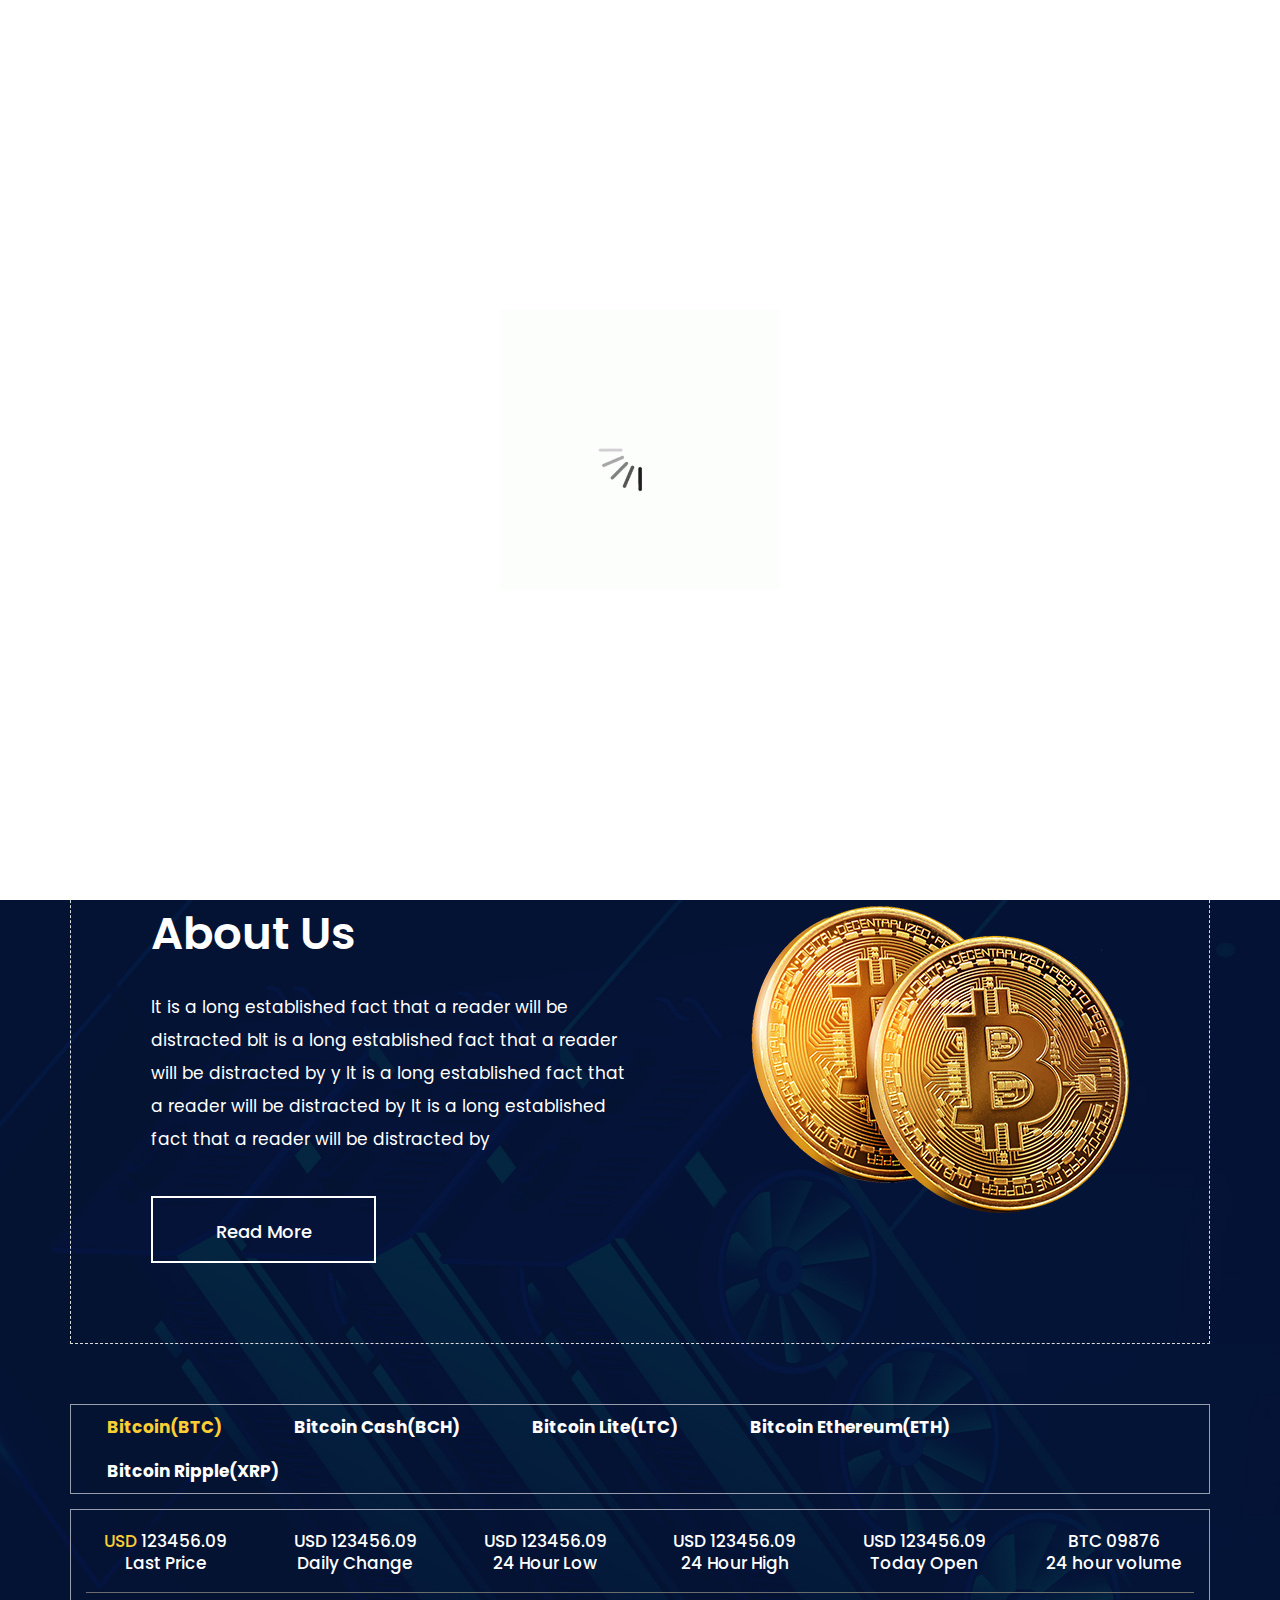
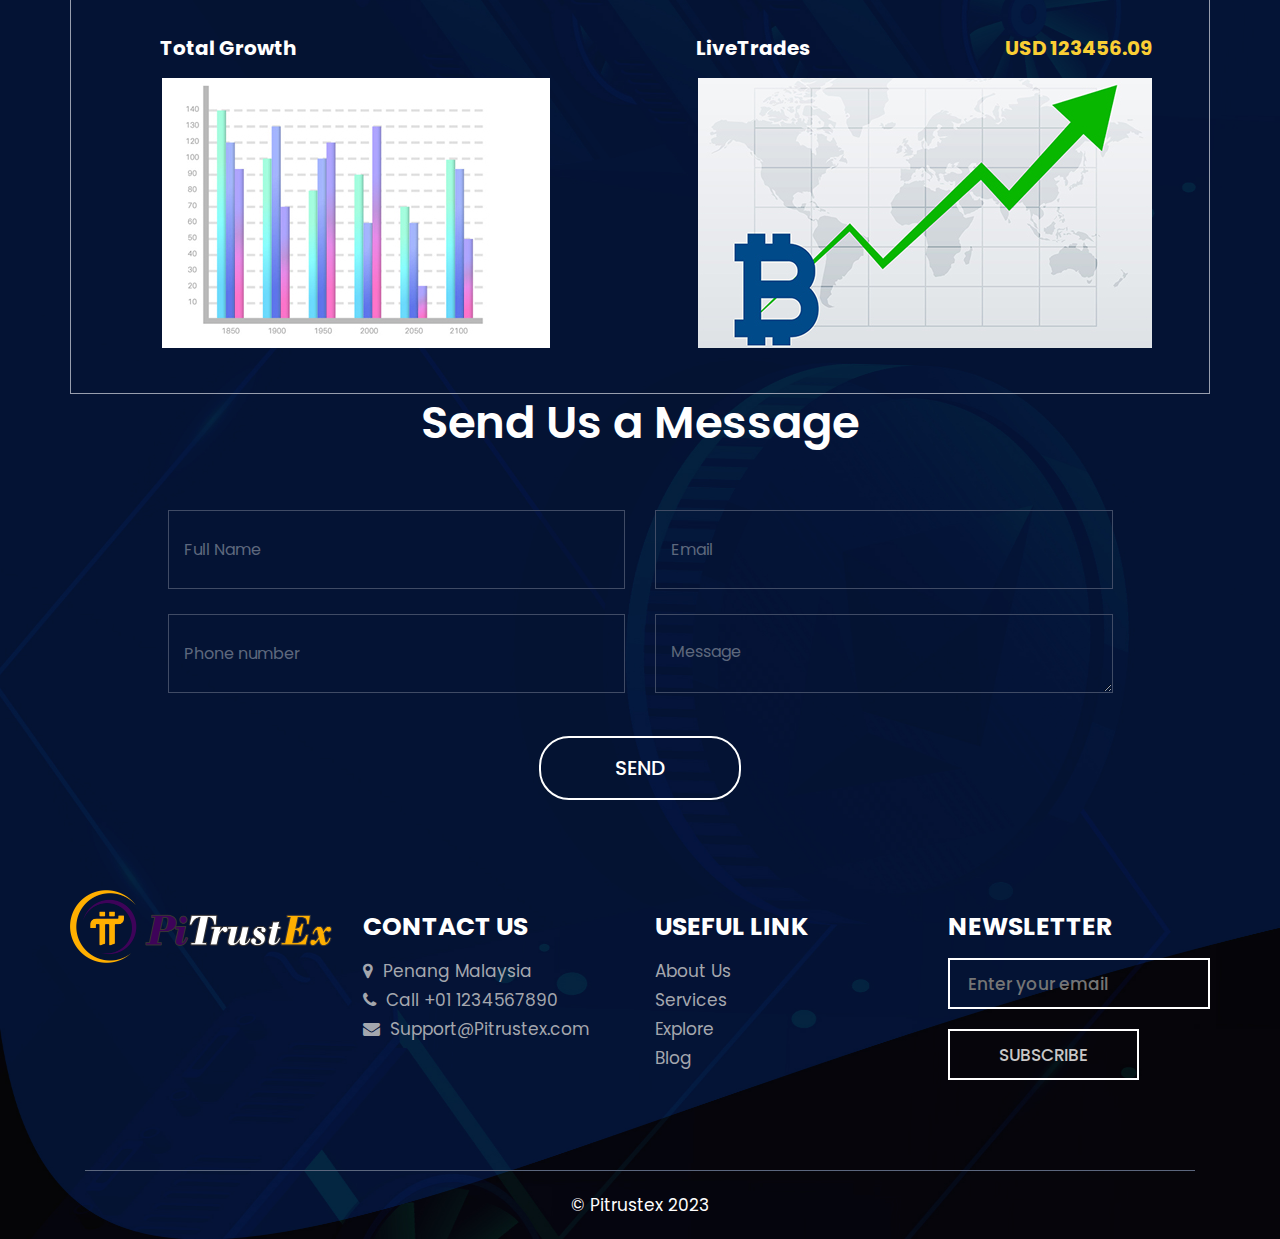
==== index.html @ e8eca3ca "Initial commit" ====
<!DOCTYPE html>
<html lang="en">
<head>
    <!-- basic -->
    <meta charset="utf-8">
    <meta http-equiv="X-UA-Compatible" content="IE=edge">
    <!-- mobile metas -->
    <meta name="viewport" content="width=device-width, initial-scale=1">
    <meta name="viewport" content="initial-scale=1, maximum-scale=1">
    <!-- site metas -->
    <title>Pitrustex</title>
    <meta name="keywords" content="Pi Network, Pitrustex, Pi token, Leen-Co Tech, Leenco, Emlyn, Pi, Pi Exchanger, Pi Exchange,">
    <meta name="description" content="Buy and Sell Pi Token, Buy and Sell your Pi,">
    <meta name="author" content="Umar Abdulmalik, Umar Emlyn, Leen-Co Tech Ltd">
    <!-- bootstrap css -->
    <link rel="stylesheet" href="css/bootstrap.min.css">
    <!-- style css -->
    <link rel="stylesheet" href="css/style.css">
    <!-- responsive-->
    <link rel="stylesheet" href="css/responsive.css">
    <!-- awesome fontfamily -->
    <link rel="stylesheet" href="https://cdnjs.cloudflare.com/ajax/libs/font-awesome/4.7.0/css/font-awesome.min.css">
    <!--[if lt IE 9]>
      <script src="https://oss.maxcdn.com/html5shiv/3.7.3/html5shiv.min.js"></script>
      <script src="https://oss.maxcdn.com/respond/1.4.2/respond.min.js"></script><![endif]-->
</head>
<!-- body -->

<body class="main-layout">
    <!-- loader  -->
    <div class="loader_bg">
        <div class="loader"><img src="images/loading.gif" alt="" /></div>
    </div>
    <!-- end loader -->
    <div id="mySidepanel" class="sidepanel">
        <a href="javascript:void(0)" class="closebtn" onclick="closeNav()">×</a>
        <a class="active" href="index.html">Home</a>
        <a href="about.html">About</a>
        <a href="#">Blog</a>
    <!--<a href="testimonial.html">Testimonial</a>-->
        <a href="#">Explore</a>
        <a href="contact.html">Contact</a>
    </div>
    <!-- header -->
    <header>
        <!-- header inner -->
        <div class="head-top">
            <div class="container-fluid">
                <div class="row d_flex">
                    <div class="col-sm-3">
                        <div class="logo">
                            <a href="index.html"><img src="images/logo.png" alt="" /></a>
                        </div>
                    </div>
                    <div class="col-sm-5">
                        <ul class="social_icon text_align_right d_none">
                            <li> <a href="Javascript:void(0)"><i class="fa fa-facebook-f"></i></a></li>
                            <li> <a href="Javascript:void(0)"><i class="fa fa-twitter"></i></a></li>
                            <li> <a href="Javascript:void(0)"><i class="fa fa-linkedin" aria-hidden="true"></i></a></li>
                            <li> <a href="Javascript:void(0)"><i class="fa fa-instagram" aria-hidden="true"></i></a></li>
                            <li> <a href="Javascript:void(0)"><i class="fa fa-youtube-play" aria-hidden="true"></i></a></li>
                        </ul>
                    </div>
                    <div class="col-sm-4">
                        <ul class="email text_align_right">
                            <li class="d_none"><a href="Javascript:void(0)"><i class="fa fa-user" aria-hidden="true"></i></a></li>
                            <li class="d_none"> <a href="Javascript:void(0)"><i class="fa fa-search" style="cursor: pointer;" aria-hidden="true"></i></a> </li>
                            <li>
                                <button class="openbtn" onclick="openNav()"><img src="images/menu_btn.png"></button>
                            </li>
                        </ul>
                    </div>
                </div>
            </div>
        </div>
    </header>
    <!-- end header -->
    <!-- start slider section -->
    <div id="top_section" class=" banner_main">
        <div class="container-fluid">
            <div class="row">
                <div class="col-md-12">
                    <div id="myCarousel" class="carousel slide" data-ride="carousel">
                        <ol class="carousel-indicators">
                            <li data-target="#myCarousel" data-slide-to="0" class="active"></li>
                            <li data-target="#myCarousel" data-slide-to="1"></li>
                            <li data-target="#myCarousel" data-slide-to="2"></li>
                        </ol>
                        <div class="carousel-inner">
                            <div class="carousel-item active">
                                <div class="container-fluid">
                                    <div class="carousel-caption relative">
                                        <div class="row d_flex">
                                            <div class="col-md-6">
                                                <div class="con_img">
                                                    <figure><img class="img_responsive" src="images/top_img.png" alt="#" /></figure>
                                                </div>
                                            </div>
                                            <div class="col-md-6">
                                                <div class="bluid">
                                                    <h1>BUY and SELL<br> Your Pi Network with ease</h1>
                                                    <p>We offer pioneers the ability to buy and sell their Pi tokens securely and quickly and with ease
													 don't fall prey to scammer's where the majority suffered and loss their Pi tokens.
                                                    </p>
                                                    <a class="read_more" href="Javascript:void(0)">Sign-Up Now! </a><a class="read_more" href="Javascript:void(0)">Contact Us </a>
                                                </div>
                                                
                                            </div>
                                        </div>
                                    </div>
                                </div>
                            </div>
                            <div class="carousel-item">
                                <div class="container-fluid">
                                    <div class="carousel-caption relative">
                                        <div class="row d_flex">
                                            <div class="col-md-6">
                                                <div class="con_img">
                                                    <figure><img class="img_responsive" src="images/top_img.png" alt="#" /></figure>
                                                </div>
                                            </div>
                                            <div class="col-md-6">
                                                <div class="bluid">
                                                    <h1>Explore <br> more about Pi Network</h1>
                                                    <p>Helping Pioneers to explore the potential of Pi and its applications.
                                                    </p>
                                                    <a class="read_more" href="Javascript:void(0)">Sign-Up Now! </a><a class="read_more" href="Javascript:void(0)">Contact Us </a>
                                                </div>
                                            </div>
                                        </div>
                                    </div>
                                </div>
                            </div>
                            <div class="carousel-item">
                                <div class="container-fluid">
                                    <div class="carousel-caption relative">
                                        <div class="row d_flex">
                                            <div class="col-md-6">
                                                <div class="con_img">
                                                    <figure><img class="img_responsive" src="images/top_img.png" alt="#" /></figure>
                                                </div>
                                            </div>
                                            <div class="col-md-6">
                                                <div class="bluid">
                                                    <h1>Explore <br> more about Pi Network</h1>
                                                    <p>Helping Pioneers to explore the potential of Pi and its applications.
                                                    </p>
                                                    <a class="read_more" href="Javascript:void(0)">Sign-Up Now! </a><a class="read_more" href="Javascript:void(0)">Contact Us </a>
                                                </div>
                                            </div>
                                        </div>
                                    </div>
                                </div>
                            </div>
                        </div>
                        <a class="carousel-control-prev" href="#myCarousel" role="button" data-slide="prev">
                            <i class="fa fa-angle-left" aria-hidden="true"></i>
                            <span class="sr-only">Previous</span>
                        </a>
                        <a class="carousel-control-next" href="#myCarousel" role="button" data-slide="next">
                            <i class="fa fa-angle-right" aria-hidden="true"></i>
                            <span class="sr-only">Next</span>
                        </a>
                    </div>
                </div>
            </div>
        </div>
    </div>
    <!-- end slider section -->
    <!-- wallet -->
<!--    <div class="wallet">
        <div class="container-fluid">
            <div class="row">
                <div class="col-lg-3 col-sm-6">
                    <div id="wa_hover" class="wallet_box text_align_center">
                        <i><img src="images/wa1.svg" alt="#"/></i>
                        <h3>ONLINE WALLET</h3>
                        <p>It is a long established fact that a reader will be distracted by </p>
                    </div>
                </div>
                <div class="col-lg-3 col-sm-6">
                    <div id="wa_hover" class="wallet_box text_align_center">
                        <i><img src="images/wa2.svg" alt="#"/></i>
                        <h3>SEND COINS</h3>
                        <p>It is a long established fact that a reader will be distracted by </p>
                    </div>
                </div>
                <div class="col-lg-3 col-sm-6">
                    <div id="wa_hover" class="wallet_box text_align_center">
                        <i><img src="images/wa3.svg" alt="#"/></i>
                        <h3>MOBILE APP </h3>
                        <p>It is a long established fact that a reader will be distracted by </p>
                    </div>
                </div>
                <div class="col-lg-3 col-sm-6">
                    <div id="wa_hover" class="wallet_box text_align_center">
                        <i><img src="images/wa4.svg" alt="#"/></i>
                        <h3>COIN MINING</h3>
                        <p>It is a long established fact that a reader will be distracted by </p>
                    </div>
                </div>
            </div>
        </div>
    </div>-->
    <!-- end wallet -->
    <!-- about -->
    <div id="about" class="about">
        <div class="container">
            <div class="row">
                <div class="col-md-12">
                    <div class="about_border">
                        <div class="row">
                            <div class="col-md-6">
                                <div class="titlepage text_align_left">
                                    <h2>About Us</h2>
                                </div>
                                <div class="about_text">
                                    <p>It is a long established fact that a reader will be distracted bIt is a long established fact that a reader will be distracted by y It is a long established fact that a reader will be distracted by It is a long established fact that a reader will be distracted by </p>
                                    <a class="read_more" href="about.html">Read More</a>
                                </div>
                            </div>
                            <div class="col-md-6">
                                <div class="about_img">
                                    <figure><img class="img_responsive" src="images/about2.png" alt="#" /></figure>
                                </div>
                            </div>
                        </div>
                    </div>
                </div>
            </div>
        </div>
    </div>
    <!-- end about -->
    <!-- graf -->
    <div class="graf">
        <div class="container">
            <div class="row">
                <div class="col-md-12">
                    <ul class="nav nav-tabs md-tabs graf_tab" id="myTabMD" role="tablist">
                        <li>
                            <a class="nav-link active" id="home-tab-md" data-toggle="tab" href="#tab1" role="tab" aria-controls="home-md" aria-selected="true">Bitcoin(BTC)</a>
                        </li>
                        <li>
                            <a class="nav-link" id="profile-tab-md" data-toggle="tab" href="#tab2" role="tab" aria-controls="profile-md" aria-selected="false">Bitcoin Cash(BCH)</a>
                        </li>
                        <li>
                            <a class="nav-link" id="contact-tab-md" data-toggle="tab" href="#tab3" role="tab" aria-controls="contact-md" aria-selected="false">Bitcoin Lite(LTC)</a>
                        </li>
                        <li>
                            <a class="nav-link" id="contact-tab-md" data-toggle="tab" href="#tab4" role="tab" aria-controls="contact-md" aria-selected="false">Bitcoin Ethereum(ETH)</a>
                        </li>
                        <li>
                            <a class="nav-link" id="contact-tab-md" data-toggle="tab" href="#tab5" role="tab" aria-controls="contact-md" aria-selected="false">Bitcoin Ripple(XRP)</a>
                        </li>
                    </ul>
                    <div class="tab-content card  graf_content" id="myTabContentMD">
                        <div class="tab-pane fade show active padi" id="tab1" role="tabpanel" aria-labelledby="home-tab-md">
                            <div class="row">
                                <div class="col-md-2 col-sm-4">
                                    <div class="usd text_align_center">
                                        <h4><span>USD</span> 123456.09 <br> Last Price </h4>
                                    </div>
                                </div>
                                <div class="col-md-2 col-sm-4">
                                    <div class="usd text_align_center">
                                        <h4>USD 123456.09 <br> Daily Change </h4>
                                    </div>
                                </div>
                                <div class="col-md-2 col-sm-4">
                                    <div class="usd text_align_center">
                                        <h4>USD 123456.09 <br> 24 Hour Low </h4>
                                    </div>
                                </div>
                                <div class="col-md-2 col-sm-4">
                                    <div class="usd text_align_center">
                                        <h4>USD 123456.09 <br> 24 Hour High </h4>
                                    </div>
                                </div>
                                <div class="col-md-2 col-sm-4">
                                    <div class="usd text_align_center">
                                        <h4>USD 123456.09 <br> Today Open </h4>
                                    </div>
                                </div>
                                <div class="col-md-2 col-sm-4">
                                    <div class="usd text_align_center">
                                        <h4>BTC 09876 <br> 24 hour volume </h4>
                                    </div>
                                </div>
                            </div>
                            <div class="graf_bootom">
                                <div class="row">
                                    <div class="col-md-6">
                                        <div class="growth text_align_center">
                                            <figure>
                                                <h3 class="h3tota">Total Growth</h3>
                                                <img class="img_responsive" src="images/graf1.jpg" alt="#" />
                                            </figure>
                                        </div>
                                    </div>
                                    <div class="col-md-6">
                                        <div class="growth text_align_center">
                                            <h3>LiveTrades <span style="color: #face34;" class="pa_ri">USD 123456.09</span></h3>
                                            <figure><img class="img_responsive" src="images/graf2.jpg" alt="#" /></figure>
                                        </div>
                                    </div>
                                </div>
                            </div>
                        </div>
                        <div class="tab-pane fade padi" id="tab2" role="tabpanel" aria-labelledby="profile-tab-md">
                            <div class="row">
                                <div class="col-md-2">
                                    <div class="usd text_align_center">
                                        <h4><span>USD</span> 123456.09 <br> Last Price </h4>
                                    </div>
                                </div>
                                <div class="col-md-2">
                                    <div class="usd text_align_center">
                                        <h4>USD 123456.09 <br> Daily Change </h4>
                                    </div>
                                </div>
                                <div class="col-md-2">
                                    <div class="usd text_align_center">
                                        <h4>USD 123456.09 <br> 24 Hour Low </h4>
                                    </div>
                                </div>
                                <div class="col-md-2">
                                    <div class="usd text_align_center">
                                        <h4>USD 123456.09 <br> 24 Hour High </h4>
                                    </div>
                                </div>
                                <div class="col-md-2">
                                    <div class="usd text_align_center">
                                        <h4>USD 123456.09 <br> Today Open </h4>
                                    </div>
                                </div>
                                <div class="col-md-2">
                                    <div class="usd text_align_center">
                                        <h4>BTC 09876 <br> 24 hour volume </h4>
                                    </div>
                                </div>
                            </div>
                            <div class="graf_bootom">
                                <div class="row">
                                    <div class="col-md-6">
                                        <div class="growth text_align_center">
                                            <figure>
                                                <h3 class="h3tota">Total Growth</h3>
                                                <img class="img_responsive" src="images/graf1.jpg" alt="#" />
                                            </figure>
                                        </div>
                                    </div>
                                    <div class="col-md-6">
                                        <div class="growth text_align_center">
                                            <h3>LiveTrades <span style="color: #face34;" class="pa_ri">USD 123456.09</span></h3>
                                            <figure><img class="img_responsive" src="images/graf2.jpg" alt="#" /></figure>
                                        </div>
                                    </div>
                                </div>
                            </div>
                        </div>
                        <div class="tab-pane fade padi" id="tab3" role="tabpanel" aria-labelledby="contact-tab-md">
                            <div class="row">
                                <div class="col-md-2">
                                    <div class="usd text_align_center">
                                        <h4><span>USD</span> 123456.09 <br> Last Price </h4>
                                    </div>
                                </div>
                                <div class="col-md-2">
                                    <div class="usd text_align_center">
                                        <h4>USD 123456.09 <br> Daily Change </h4>
                                    </div>
                                </div>
                                <div class="col-md-2">
                                    <div class="usd text_align_center">
                                        <h4>USD 123456.09 <br> 24 Hour Low </h4>
                                    </div>
                                </div>
                                <div class="col-md-2">
                                    <div class="usd text_align_center">
                                        <h4>USD 123456.09 <br> 24 Hour High </h4>
                                    </div>
                                </div>
                                <div class="col-md-2">
                                    <div class="usd text_align_center">
                                        <h4>USD 123456.09 <br> Today Open </h4>
                                    </div>
                                </div>
                                <div class="col-md-2">
                                    <div class="usd text_align_center">
                                        <h4>BTC 09876 <br> 24 hour volume </h4>
                                    </div>
                                </div>
                            </div>
                            <div class="graf_bootom">
                                <div class="row">
                                    <div class="col-md-6">
                                        <div class="growth text_align_center">
                                            <figure>
                                                <h3 class="h3tota">Total Growth</h3>
                                                <img class="img_responsive" src="images/graf1.jpg" alt="#" />
                                            </figure>
                                        </div>
                                    </div>
                                    <div class="col-md-6">
                                        <div class="growth text_align_center">
                                            <h3>LiveTrades <span style="color: #face34;" class="pa_ri">USD 123456.09</span></h3>
                                            <figure><img class="img_responsive" src="images/graf2.jpg" alt="#" /></figure>
                                        </div>
                                    </div>
                                </div>
                            </div>
                        </div>
                        <div class="tab-pane fade padi" id="tab4" role="tabpanel" aria-labelledby="contact-tab-md">
                            <div class="row">
                                <div class="col-md-2">
                                    <div class="usd text_align_center">
                                        <h4><span>USD</span> 123456.09 <br> Last Price </h4>
                                    </div>
                                </div>
                                <div class="col-md-2">
                                    <div class="usd text_align_center">
                                        <h4>USD 123456.09 <br> Daily Change </h4>
                                    </div>
                                </div>
                                <div class="col-md-2">
                                    <div class="usd text_align_center">
                                        <h4>USD 123456.09 <br> 24 Hour Low </h4>
                                    </div>
                                </div>
                                <div class="col-md-2">
                                    <div class="usd text_align_center">
                                        <h4>USD 123456.09 <br> 24 Hour High </h4>
                                    </div>
                                </div>
                                <div class="col-md-2">
                                    <div class="usd text_align_center">
                                        <h4>USD 123456.09 <br> Today Open </h4>
                                    </div>
                                </div>
                                <div class="col-md-2">
                                    <div class="usd text_align_center">
                                        <h4>BTC 09876 <br> 24 hour volume </h4>
                                    </div>
                                </div>
                            </div>
                            <div class="graf_bootom">
                                <div class="row">
                                    <div class="col-md-6">
                                        <div class="growth text_align_center">
                                            <figure>
                                                <h3 class="h3tota">Total Growth</h3>
                                                <img class="img_responsive" src="images/graf1.jpg" alt="#" />
                                            </figure>
                                        </div>
                                    </div>
                                    <div class="col-md-6">
                                        <div class="growth text_align_center">
                                            <h3>LiveTrades <span style="color: #face34;" class="pa_ri">USD 123456.09</span></h3>
                                            <figure><img class="img_responsive" src="images/graf2.jpg" alt="#" /></figure>
                                        </div>
                                    </div>
                                </div>
                            </div>
                        </div>
                        <div class="tab-pane fade padi" id="tab5" role="tabpanel" aria-labelledby="contact-tab-md">
                            <div class="row">
                                <div class="col-md-2">
                                    <div class="usd text_align_center">
                                        <h4><span>USD</span> 123456.09 <br> Last Price </h4>
                                    </div>
                                </div>
                                <div class="col-md-2">
                                    <div class="usd text_align_center">
                                        <h4>USD 123456.09 <br> Daily Change </h4>
                                    </div>
                                </div>
                                <div class="col-md-2">
                                    <div class="usd text_align_center">
                                        <h4>USD 123456.09 <br> 24 Hour Low </h4>
                                    </div>
                                </div>
                                <div class="col-md-2">
                                    <div class="usd text_align_center">
                                        <h4>USD 123456.09 <br> 24 Hour High </h4>
                                    </div>
                                </div>
                                <div class="col-md-2">
                                    <div class="usd text_align_center">
                                        <h4>USD 123456.09 <br> Today Open </h4>
                                    </div>
                                </div>
                                <div class="col-md-2">
                                    <div class="usd text_align_center">
                                        <h4>BTC 09876 <br> 24 hour volume </h4>
                                    </div>
                                </div>
                            </div>
                            <div class="graf_bootom">
                                <div class="row">
                                    <div class="col-md-6">
                                        <div class="growth text_align_center">
                                            <figure>
                                                <h3 class="h3tota">Total Growth</h3>
                                                <img class="img_responsive" src="images/graf1.jpg" alt="#" />
                                            </figure>
                                        </div>
                                    </div>
                                    <div class="col-md-6">
                                        <div class="growth text_align_center">
                                            <h3>LiveTrades <span style="color: #face34;" class="pa_ri">USD 123456.09</span></h3>
                                            <figure><img class="img_responsive" src="images/graf2.jpg" alt="#" /></figure>
                                        </div>
                                    </div>
                                </div>
                            </div>
                        </div>
                    </div>
                </div>
            </div>
        </div>
    </div>
    <!-- end graf -->
    <!-- testimonial -->
    <!--     <div class="testimonial">
        <div class="container-fluid">
            <div class="row">
                <div class="col-md-12">
                    <div class="border_testi">
                        <div class="row">
                            <div class="col-md-12">
                                <div class="titlepage text_align_center">
                                    <h2>Testimonial</h2>
                                </div>
                            </div>
                        </div>
                        <div class="row d_flex">
                            <div class="col-md-10 offset-md-1">
                                <div id="testimo" class="carousel slide our_testimonial" data-ride="carousel">
                                    <ol class="carousel-indicators">
                                        <li data-target="#testimo" data-slide-to="0" class="active"></li>
                                        <li data-target="#testimo" data-slide-to="1"></li>
                                        <li data-target="#testimo" data-slide-to="2"></li>
                                    </ol>
                                    <div class="carousel-inner">
                                        <div class="carousel-item active">
                                            <div class="container">
                                                <div class="carousel-caption posi_in">
                                                    <div class="row">
                                                        <div class="col-md-3">
                                                            <div class="testomoniam_text text_align_center">
                                                                <i><img src="images/clint.jpg" alt="#"/></i>
                                                                <h3>MorGan Den</h3>
                                                                <span>Bitcoin</span>
                                                                <img src="images/icon.png" alt="#" />
                                                            </div>
                                                        </div>
                                                        <div class="col-md-9">
                                                            <div class="testomoniam_text text_align_left">
                                                                <p>more-or-less normal distribution of letters, as opposed to using 'Content here, content here', making it look like readable English. Many desktop publishing packages and webmore-or-less normal distribution of letters, as opposed to using 'Content here, content here', making it look like readable English. Many desktop publishing packages and webmore-or-less normal distribution of</p>
                                                            </div>
                                                        </div>
                                                    </div>
                                                </div>
                                            </div>
                                        </div>
                                        <div class="carousel-item">
                                            <div class="container">
                                                <div class="carousel-caption posi_in">
                                                    <div class="row">
                                                        <div class="col-md-3">
                                                            <div class="testomoniam_text text_align_center">
                                                                <i><img src="images/clint.jpg" alt="#"/></i>
                                                                <h3>MorGan Den</h3>
                                                                <span>Bitcoin</span>
                                                                <img src="images/icon.png" alt="#" />
                                                            </div>
                                                        </div>
                                                        <div class="col-md-9">
                                                            <div class="testomoniam_text text_align_left">
                                                                <p>more-or-less normal distribution of letters, as opposed to using 'Content here, content here', making it look like readable English. Many desktop publishing packages and webmore-or-less normal distribution of letters, as opposed to using 'Content here, content here', making it look like readable English. Many desktop publishing packages and webmore-or-less normal distribution of</p>
                                                            </div>
                                                        </div>
                                                    </div>
                                                </div>
                                            </div>
                                        </div>
                                        <div class="carousel-item">
                                            <div class="container">
                                                <div class="carousel-caption posi_in">
                                                    <div class="row">
                                                        <div class="col-md-3">
                                                            <div class="testomoniam_text text_align_center">
                                                                <i><img src="images/clint.jpg" alt="#"/></i>
                                                                <h3>MorGan Den</h3>
                                                                <span>Bitcoin</span>
                                                                <img src="images/icon.png" alt="#" />
                                                            </div>
                                                        </div>
                                                        <div class="col-md-9">
                                                            <div class="testomoniam_text text_align_left">
                                                                <p>more-or-less normal distribution of letters, as opposed to using 'Content here, content here', making it look like readable English. Many desktop publishing packages and webmore-or-less normal distribution of letters, as opposed to using 'Content here, content here', making it look like readable English. Many desktop publishing packages and webmore-or-less normal distribution of</p>
                                                            </div>
                                                        </div>
                                                    </div>
                                                </div>
                                            </div>
                                        </div>
                                    </div>
                                    <a class="carousel-control-prev" href="#testimo" role="button" data-slide="prev">
                                        <i class="fa fa-angle-left" aria-hidden="true"></i>
                                        <span class="sr-only">Previous</span>
                                    </a>
                                    <a class="carousel-control-next" href="#testimo" role="button" data-slide="next">
                                        <i class="fa fa-angle-right" aria-hidden="true"></i>
                                        <span class="sr-only">Next</span>
                                    </a>
                                </div>
                            </div>
                        </div>
                    </div>
                </div>
            </div>
        </div>
    </div>
-->
    <!-- end testimonial -->
    <!-- works 
    <div class="works">
        <div class="container">
            <div class="row">
                <div class="col-md-12">
                    <div class="titlepage text_align_center">
                        <h2>How It Works</h2>
                    </div>
                </div>
            </div>
            <div class="row">
                <div class="col-md-12">
                    <div class="works_vedio">
                        <figure><img class="img_responsive" src="images/work.png" alt="#"></figure>
                    </div>
                </div>
            </div>
        </div>
    </div>  -->
    <!-- works -->
    <!-- contact -->
    <div class="contact">
        <div class="container">
            <div class="row">
                <div class="col-md-12">
                </div>
            </div>
            <div class="row">
                <div class="col-md-12">
                    <div class="titlepage text_align_center">
                        <h2>Send Us a Message </h2>
                    </div>
                </div>
                <div class=" col-md-10 offset-md-1">
                    <form id="request" class="main_form">
                        <div class="row">
                            <div class="col-md-6 ">
                                <input class="contactus" placeholder="Full Name" type="type" name="Full Name">
                            </div>
                            <div class="col-md-6">
                                <input class="contactus" placeholder="Email" type="type" name="Email">
                            </div>
                            <div class="col-md-6">
                                <input class="contactus" placeholder="Phone number" type="type" name="Phone number">
                            </div>
                            <div class="col-md-6">
                                <textarea class="textarea" placeholder="Message" type="type" Message="Name"></textarea>
                            </div>
                            <div class="col-md-12">
                                <button class="send_btn">Send</button>
                            </div>
                        </div>
                    </form>
                </div>
            </div>
        </div>
    </div>
    <!-- end contact -->
    <!-- footer -->
    <footer>
        <div class="footer">
            <div class="container">
                <div class="row">
                    <div class="col-md-3">
                        <div class="logo">
                        <a class="logo_bottom" href="index.html"><img src="images/logo.png" alt="" /></a>
                        </div>
                    </div>
                    <div class="col-md-3 col-sm-6" ">
                  <div class="Informa conta ">
                     <h3>Contact Us</h3>
                     <ul>
                        <li> <a href="Javascript:void(0) "> <i class="fa fa-map-marker " aria-hidden="true "></i> Penang Malaysia
                           </a>
                        </li>
                        <li> <a href="Javascript:void(0) "><i class="fa fa-phone " aria-hidden="true "></i> Call +01 1234567890
                           </a>
                        </li>
                        <li> <a href="Javascript:void(0) "> <i class="fa fa-envelope " aria-hidden="true "></i> Support@Pitrustex.com
                           </a>
                        </li>
                     </ul>
                     <!--<ul>
                        <li>Readable content of                              
                        </li>
                        <li>a page when looking                           
                        </li>
                        <li>at its layoutreadable                          
                        </li>
                        <li>content of a page                             
                        </li>
                        <li>when looking at its                         
                        </li>
                        <li>layout                          
                        </li>
                     </ul>-->
                  </div>
               </div>
               <div class="col-md-3 col-sm-6 "">
                        <div class="Informa helpful">
                            <h3>Useful Link</h3>
                            <ul>
                                <li>About Us
                                </li>
                                <li>Services
                                </li>
                                <li>Explore
                                </li>
                                <li>Blog
                                </li>
                            </ul>
                        </div>
                    </div>

               <div class="col-md-3 col-sm-6 ">
                  <div class="Informa ">
                     <h3>Newsletter</h3>
                     <form class="newslatter_form ">
                        <input class="ente " placeholder="Enter your email " type="text " name="Enter your email ">
                        <button class="subs_btn ">Subscribe</button>
                     </form>
                  </div>
               </div>
            </div>
            <div class="copyright text_align_center ">
               <div class="container ">
                  <div class="row ">
                     <div class="col-md-12 ">
                        <p>© <a href="https://Leecotech.com/ "> Pitrustex</a> 2023</p>
                     </div>
                  </div>
               </div>
            </div>
         </div>
      </div>
      </footer>
      <!-- end footer -->
      <!-- Javascript files-->
      <script src="js/jquery.min.js "></script>
      <script src="js/bootstrap.bundle.min.js "></script>
      <script src="js/jquery-3.0.0.min.js "></script>
      <script src="js/custom.js "></script>
   </body>
</html>
---- css/style.css ----
/*--------------------------------------------------------------------- 
File Name: style.css 
---------------------------------------------------------------------*/


/*--------------------------------------------------------------------- 
import Fonts 
---------------------------------------------------------------------*/

@import url('https://fonts.googleapis.com/css?family=Rajdhani:300,400,500,600,700');
@import url('https://fonts.googleapis.com/css?family=Poppins:100,100i,200,200i,300,300i,400,400i,500,500i,600,600i,700,700i,800,800i,900,900i');
@import url('https://fonts.googleapis.com/css?family=Raleway:100,100i,200,200i,300,300i,400,400i,500,500i,600,600i,700,700i,800,800i,900,900i');
@import url('https://fonts.googleapis.com/css?family=Open+Sans:400,600,600i,700,700i,800,800i&display=swap');

/*--------------------------------------------------------------------- import Files ---------------------------------------------------------------------*/

@import url(font-awesome.min.css);
@import url(owl.carousel.min.css);

/*--------------------------------------------------------------------- 
basic 
---------------------------------------------------------------------*/

body {
     color: #666666;
     font-size: 14px;
     font-family: 'Poppins', sans-serif;
     line-height: 1.80857;
     font-weight: normal;
     background: url(../images/body_bg.jpg);
     background-size: 100% 100%;
     background-position: center;
     background-repeat: no-repeat;
}

a {
     color: #1f1f1f;
     text-decoration: none !important;
     outline: none !important;
     -webkit-transition: all .3s ease-in-out;
     -moz-transition: all .3s ease-in-out;
     -ms-transition: all .3s ease-in-out;
     -o-transition: all .3s ease-in-out;
     transition: all .3s ease-in-out;
}

h1,
h2,
h3,
h4,
h5,
h6 {
     letter-spacing: 0;
     font-weight: normal;
     position: relative;
     padding: 0;
     font-weight: normal;
     line-height: normal;
     color: #fff;
     margin: 0
}

h1 {
     font-size: 24px
}

h2 {
     font-size: 22px
}

h3 {
     font-size: 18px
}

h4 {
     font-size: 16px
}

h5 {
     font-size: 14px
}

h6 {
     font-size: 13px
}

*,
*::after,
*::before {
     -webkit-box-sizing: border-box;
     -moz-box-sizing: border-box;
     box-sizing: border-box;
}

h1 a,
h2 a,
h3 a,
h4 a,
h5 a,
h6 a {
     color: #212121;
     text-decoration: none!important;
     opacity: 1
}

button:focus {
     outline: none;
}

ul,
li,
ol {
     margin: 0px;
     padding: 0px;
     list-style: none;
}

p {
     margin: 0px;
     padding: 0;
     color: #fff;
     font-weight: 400;
     font-size: 17px;
     line-height: 28px;
}

a {
     color: #222222;
     text-decoration: none;
     outline: none !important;
}

a,
.btn {
     text-decoration: none !important;
     outline: none !important;
     -webkit-transition: all .3s ease-in-out;
     -moz-transition: all .3s ease-in-out;
     -ms-transition: all .3s ease-in-out;
     -o-transition: all .3s ease-in-out;
     transition: all .3s ease-in-out;
}

img {
     max-width: 100%;
     height: auto;
}

 :focus {
     outline: 0;
}

.btn-custom {
     margin-top: 20px;
     background-color: transparent !important;
     border: 2px solid #ddd;
     padding: 12px 40px;
     font-size: 16px;
}

.lead {
     font-size: 18px;
     line-height: 30px;
     color: #767676;
     margin: 0;
     padding: 0;
}

.form-control:focus {
     border-color: #ffffff !important;
     box-shadow: 0 0 0 .2rem rgba(255, 255, 255, .25);
}

.navbar-form input {
     border: none !important;
}

.badge {
     font-weight: 500;
}

blockquote {
     margin: 20px 0 20px;
     padding: 30px;
}

button {
     border: 0;
     margin: 0;
     padding: 0;
     cursor: pointer;
}

.full {
     width: 100%;
     float: left;
     margin: 0;
     padding: 0;
}

.text_align_center {
     text-align: center;
}

.text_align_left {
     text-align: left;
}

.text_align_right {
     text-align: right;
}

.d_flex {
     display: flex;
     align-items: center;
     flex-wrap: wrap;
}

.container {
     max-width: 1170px;
}


/*---------------------------- 
loader  
----------------------------*/

.loader_bg {
     position: fixed;
     z-index: 9999999;
     background: #fff;
     width: 100%;
     height: 100%;
}

.loader {
     height: 100%;
     width: 100%;
     position: absolute;
     left: 0;
     top: 0;
     display: flex;
     justify-content: center;
     align-items: center;
}

.loader img {
     width: 280px;
}


/*--------------------------------------------------------------------- 
header 
---------------------------------------------------------------------*/

header {
     background: #0f132d;
     width: 100%;
     padding: 22px 30px;
     height: 96px;
     z-index: 9;
}

.logo a {
     color: #fff;
     font-size: 25px;
     font-weight: bold;
}

ul.social_icon {
     float: right;
     padding-top: 6px;
}

ul.social_icon li {
     display: inline-block;
     padding-right: 20px;
}

ul.social_icon li:last-child {
     padding-right: 0;
}

ul.social_icon li a {
     color: #fefeff;
     display: inline-block;
     text-align: center;
     line-height: 33px;
     border-radius: 100%;
     font-size: 23px;
     font-weight: bold;
}

ul.social_icon li a:hover {
     color: #6dcff6;
     transition: ease-in all 0.7s;
}


/*--------------------------------------------------------------------- 
menu section
---------------------------------------------------------------------*/

ul.email {
     padding-top: 1px;
     display: flex;
     align-items: center;
     justify-content: flex-end;
     flex-wrap: wrap;
}

ul.email li {
     padding: 0px 30px;
}

ul.email li:last-child {
     padding-right: 0;
}

ul.email li a {
     font-size: 29px;
}

ul.email li i {
     color: #fff;
     font-size: 19px;
}

.sidepanel {
     width: 0;
     position: fixed;
     z-index: 9999999;
     height: 100%;
     top: 0;
     left: 0;
     background-color: #111;
     overflow-x: hidden;
     transition: 0.5s;
     padding-top: 60px;
}

.sidepanel a {
     padding: 8px 8px 8px 32px;
     text-decoration: none;
     font-size: 20px;
     color: #fff;
     display: block;
     transition: 0.3s;
}

.sidepanel a:hover {
     color: #face34;
}

.sidepanel a.active {
     color: #face34;
}

.sidepanel .closebtn {
     position: absolute;
     top: 0;
     right: 25px;
     font-size: 36px;
}

.openbtn {
     cursor: pointer;
     background-color: transparent;
     color: white;
     border: none;
}


/** banner_main **/

.banner_main {
     padding-bottom: 90px;
     padding-top: 90px;
}

.carousel-indicators {
     display: none;
}

#myCarousel a.carousel-control-next,
#myCarousel a.carousel-control-prev {
     background: transparent;
     width: 72px;
     height: 72px;
     top: 107%;
     opacity: 1;
     font-size: 33px;
     border-radius: 40px;
     border: #9197a6 solid 5px;
     color: #9197a6;
}

#myCarousel a.carousel-control-prev {
     left: 44.3%;
}

#myCarousel a.carousel-control-next {
     right: 44.3%;
}

#myCarousel a.carousel-control-next:focus,
#myCarousel a.carousel-control-next:hover,
#myCarousel a.carousel-control-prev:focus,
#myCarousel a.carousel-control-prev:hover {
     color: #fff;
     opacity: 1;
}

.relative {
     position: inherit;
     bottom: 0;
     padding: 0;
}

.bluid {
     font-family: 'Open Sans', sans-serif;
     text-align: left;
     max-width: 540px;
}

.banner_main .bluid h1 {
     color: #fff;
     font-size: 55px;
     line-height: 65px;
     font-weight: bold;
     padding-bottom: 45px;
}

.banner_main .bluid p {
     color: #fff;
     line-height: 29px;
     font-weight: 500;
     padding-bottom: 65px;
     font-size: 18px;
}

.banner_main .bluid .read_more {
     margin-right: 15px;
}


/** wallet **/

.wallet {
     padding: 113px 30px 0 30px;
}

.wallet_box {
     background: #fff;
     margin-bottom: 30px;
     transition: ease-in all 0.5s;
     padding: 25px 15px 50px 15px;
}

.wallet_box h3 {
     color: #0c0b0b;
     font-size: 22px;
     text-transform: uppercase;
     transition: ease-in all 0.5s;
     font-weight: bold;
     line-height: 22px;
     padding: 20px 0 20px 0;
}

.wallet_box p {
     color: #191a1a;
     font-size: 16px;
     line-height: 28px;
     transition: ease-in all 0.5s;
}

#wa_hover:hover.wallet_box {
     background: #face34;
     transition: ease-in all 0.5s;
}

#wa_hover:hover i img {
     filter: invert();
     transition: ease-in all 0.5s;
}

#wa_hover:hover.wallet_box h3 {
     color: #fff;
     transition: ease-in all 0.5s;
}

#wa_hover:hover.wallet_box p {
     color: #fff;
     transition: ease-in all 0.5s;
}


/** end wallet **/


/** about **/

.about {
     padding: 90px 0 60px 0;
}

.about_border {
     border: #ddd dashed 1px;
     padding: 80px 80px;
}

.about .titlepage {
     padding-bottom: 0;
     margin-bottom: 0px;
}

.about_text {
     float: right;
     max-width: 554px;
     width: 100%;
     text-align: left;
}

.about_text p {
     line-height: 33px;
     padding-top: 30px;
     font-weight: 400;
     padding-bottom: 40px;
     font-size: 17px;
}

.about_img {
     float: right;
}

.about_img figure {
     margin: 0;
}


/** end about **/

.titlepage {
     padding-bottom: 60px;
}

.titlepage h2 {
     font-size: 45px;
     font-weight: 600;
     line-height: 55px;
     color: #fff;
}

.read_more {
     display: inline-block;
     background: transparent;
     color: #fff;
     max-width: 225px;
     height: 67px;
     line-height: 67px;
     width: 100%;
     font-size: 18px;
     text-align: center;
     font-weight: 500;
     transition: ease-in all 0.5s;
     border: #ffffff solid 2px;
}

.read_more:hover {
     background: #face34;
     color: #fff;
     transition: ease-in all 0.5s;
     border: #face34 solid 2px;
}

.img_responsive {
     max-width: 100%;
}


/** graf **/

.graf_tab {
     border: #989eae solid 1px;
}

.graf_tab li {
     margin-bottom: 0;
     font-weight: bold;
}

.graf_tab li a {
     color: #fff;
     border: inherit !important;
     border-radius: 0 !important;
     padding: 12px 36px;
     font-size: 17px;
     line-height: 20px;
}

.graf_tab .nav-item.show .nav-link,
.graf_tab .nav-link.active {
     border: inherit !important;
     background: transparent;
     color: #face34;
}

.graf_tab .nav-link:focus,
.graf_tab .nav-link:hover {
     border: inherit !important;
     color: #face34
}

.graf_content {
     background: transparent;
     border: #989eae solid 1px;
     margin-top: 15px;
     border-radius: 0;
}

.padi {
     padding: 20px 15px 15px 15px;
}

.usd {
     padding-bottom: 18px;
}

.usd h4 {
     line-height: 22px;
     font-size: 17px;
     font-weight: 500;
}

.usd h4 span {
     color: #face34;
}

.graf_bootom {
     border-top: #6c6d6d solid 1px;
     padding-top: 40px;
}

.growth {
     margin-bottom: 30px;
}

.growth figure {
     margin: 0;
}

.growth h3 {
     font-size: 20px;
     line-height: 30px;
     font-weight: bold;
     padding-bottom: 15px;
     text-align: left;
     padding-left: 41px;
}

.h3tota {
     padding-left: 74px !important;
}

.pa_ri {
     padding-right: 42px !important;
     float: right;
}

.growth figure {
     margin: 0;
}


/* end graf */


/** testimonial **/

.testimonial {
     margin-top: 90px;
}

.border_testi {
     border: #fff solid 1px;
     padding: 90px 0 142px 0;
     margin: 0 40px;
}

.testimonial .titlepage {
     padding-bottom: 60px;
}

.posi_in {
     position: inherit;
     padding: 0;
}

.testomoniam_text i img {
     border-radius: 10%;
}

.testomoniam_text h3 {
     margin-top: 24px;
     font-size: 17px;
     padding: 0;
     font-weight: bold;
     line-height: 20px;
}

.testomoniam_text span {
     display: block;
     color: #face34;
     font-size: 17px;
     padding: 2px 0 30px 0;
     line-height: 20px;
}

.testomoniam_text p {
     padding-top: 20px;
     display: block;
}

#testimo .carousel-control-next,
#testimo .carousel-control-prev {
     display: none;
}

.testimonial .carousel-indicators {
     display: block;
     display: flex;
     justify-content: center;
     align-items: center;
     flex-wrap: wrap;
     bottom: -52px;
     right: 0;
     left: inherit;
}

.testimonial .carousel-indicators li {
     width: 23px;
     height: 23px;
     border-radius: 20px;
     display: inline-block;
     background-color: #face34;
     cursor: pointer;
}

.testimonial .carousel-indicators .active {
     background-color: #effafc;
}


/** end testimonial **/


/** works **/

.works {
     padding: 80px 0 90px 0;
}

.works_vedio figure {
     margin: 0;
}


/** end works **/


/** contact section **/

.main_form .contactus {
     border: #404b65 solid 1px;
     padding: 0 15px;
     margin-bottom: 25px;
     width: 100%;
     height: 79px;
     background: transparent;
     color: #5e687d;
     font-size: 16px;
     font-weight: normal;
}

.main_form .textarea {
     border: #404b65 solid 1px;
     padding: 0 15px;
     margin-bottom: 25px;
     width: 100%;
     height: 79px;
     background: transparent;
     color: #5e687d;
     font-size: 16px;
     font-weight: normal;
     padding-top: 23px;
}

.main_form .send_btn {
     font-size: 20px;
     transition: ease-in all 0.5s;
     background-color: transparent;
     text-transform: uppercase;
     color: #fff;
     padding: 12px 0px;
     max-width: 202px;
     width: 100%;
     display: block;
     margin-top: 10px !important;
     font-weight: 500;
     margin: 0 auto;
     border-radius: 30px;
     border: #fff solid 2px;
}

.main_form .send_btn:hover {
     background-color: #face34;
     transition: ease-in all 0.5s;
     color: #fff;
     border: #face34 solid 2px;
}

#request *::placeholder {
     color: #5e687d;
     opacity: 1;
}


/** end contact section **/


/** footer **/

.footer {
     padding-top: 90px
}

.logo_bottom {
     font-weight: bold;
     font-size: 51px;
     color: #fff !important;
     line-height: 55px;
     margin-bottom: 40px;
     display: block;
}

.Informa h3 {
     color: #ffffff;
     font-size: 25px;
     font-weight: bold;
     line-height: 21px;
     margin-bottom: 20px;
     margin-top: 26px;
     text-transform: uppercase;
}

.conta ul li a {
     color: #a4a7ae;
}

.conta ul li a i {
     padding-right: 5px;
}

.Informa ul {
     margin-top: 10px;
}

.Informa li {
     font-size: 17px;
     line-height: 29px;
     color: #a4a7ae;
}

.Informa li a:hover {
     color: #0d90ed;
}

.helpful ul li a {
     color: #a4a7ae;
     font-size: 15px;
     line-height: 29px;
}

.newslatter_form {
     margin-top: 21px;
     display: block;
}

.ente {
     background: transparent;
     color: #c9c7c7;
     border: inherit;
     padding: 0 18px;
     height: 51px;
     width: 100%;
     font-size: 17px;
     font-weight: 500;
     border: #ffffff solid 2px;
     margin-bottom: 20px;
}

.subs_btn {
     max-width: 191px;
     display: inline-block;
     background: transparent;
     height: 51px;
     width: 100%;
     color: #c9c7c7;
     font-size: 17px;
     text-transform: uppercase;
     font-weight: 500;
     transition: ease-in all 0.5s;
     border: #ffffff solid 2px;
}

.subs_btn:hover {
     background: #face34;
     transition: ease-in all 0.5s;
     border: #face34 solid 2px;
}

.copyright {
     margin-top: 90px;
}

.copyright p {
     color: #fefdfd;
     padding: 20px 0px;
     border-top: #5c677e solid 1px;
}

.copyright a {
     color: #fefdfd;
}

.copyright a:hover {
     color: #face34;
}


/** end footer **/


/*- - ener page css--*/



.inner_page .contact {
     margin-top: 90px;
}
---- css/responsive.css ----
/*--------------------------------------------------------------------- 
File Name: responsive.css 
---------------------------------------------------------------------*/

@media (min-width: 1200px) and (max-width: 1320px) {
    #myCarousel a.carousel-control-prev {
        left: 43.3%;
    }
}

@media (min-width: 992px) and (max-width: 1199px) {
    .banner_main .bluid h1 {
        font-size: 44px;
        line-height: 57px;
        padding-bottom: 24px;
    }
    .banner_main .bluid .read_more {
        max-width: 198px;
    }
    #myCarousel a.carousel-control-prev {
        left: 40.3%;
    }
    .banner_main .bluid p {
        padding-bottom: 36px;
    }
    .wallet {
        padding: 113px 0px 0 0px;
    }
    .graf_tab li a {
        padding: 12px 19px;
    }
    .usd h4 {
        font-size: 16px;
    }
    .growth h3 {
        padding-left: 0;
    }
    .pa_ri {
        padding-right: 7px !important;
    }
    .h3tota {
        padding-left: 30px !important;
    }
}

@media (min-width: 768px) and (max-width: 991px) {
    ul.email li {
        padding: 0px 20px;
    }
    .banner_main .bluid h1 {
        font-size: 34px;
        line-height: 45px;
        padding-bottom: 16px;
    }
    .banner_main .bluid .read_more {
        max-width: 160px;
        margin-right: 9px;
    }
    #myCarousel a.carousel-control-prev {
        left: 35.3%;
    }
    .banner_main .bluid p {
        padding-bottom: 36px;
    }
    .wallet {
        padding: 113px 0px 0 0px;
    }
    .about_border {
        padding: 80px 40px;
    }
    .titlepage h2 {
        font-size: 37px;
        line-height: 41px;
    }
    .graf_tab li a {
        padding: 12px 10px;
        font-size: 14px;
    }
    .usd h4 {
        font-size: 11px;
        line-height: 17px;
    }
    .growth h3 {
        padding-left: 0;
    }
    .pa_ri {
        padding-right: 0px !important;
    }
    .h3tota {
        padding-left: 0px !important;
    }
    .testomoniam_text h3 {
        font-size: 16px;
    }
    .testomoniam_text p {
        font-size: 15px;
        line-height: 25px;
        padding-top: 0px;
    }
    .Informa li {
        font-size: 14px;
        line-height: 29px;
    }
    .ente {
        font-size: 13px;
    }
}

@media (min-width: 576px) and (max-width: 767px) {
    header {
        padding: 21px 3px;
    }
    ul.social_icon {
        padding-top: 0;
    }
    ul.social_icon li {
        padding-right: 10px;
    }
    ul.email li {
        padding: 0px 15px;
    }
    .logo {
        text-align: center;
        display: block;
    }
    .banner_main .bluid h1 {
        font-size: 51px;
        line-height: 67px;
    }
    #myCarousel a.carousel-control-prev {
        left: 35.3%;
    }
    #myCarousel a.carousel-control-next {
        right: 37.3%;
    }
    .wallet {
        padding: 113px 0px 0 0px;
    }
    .about_border {
        padding: 80px 40px;
    }
    .about_img {
        margin-top: 30px;
        float: inherit;
    }
    .graf_tab li a {
        padding: 12px 22px;
    }
    .h3tota {
        padding-left: 62px !important;
    }
    .growth h3 {
        padding-left: 29px;
    }
    .pa_ri {
        padding-right: 30px !important;
    }
    .border_testi {
        margin: 0;
    }
}

@media (max-width: 575px) {
    header {
        padding: 27px 0px;
    }
    .d_none {
        display: none !important;
    }
    .email {
        padding-top: 0 !important;
        margin-top: -42px;
    }
    .logo {
        display: block;
        float: left;
    }
    .banner_main .bluid h1 {
        font-size: 26px;
        line-height: 42px;
        padding-bottom: 11px;
    }
    .banner_main .bluid p {
        padding-bottom: 20px;
        font-size: 15px;
    }
    .banner_main .bluid .read_more {
        margin-right: 5px;
        max-width: 124px;
        height: 48px;
        line-height: 48px;
        font-size: 16px;
    }
    #myCarousel a.carousel-control-prev {
        left: 24.3%;
    }
    #myCarousel a.carousel-control-next {
        right: 25.3%;
    }
    .titlepage h2 {
        font-size: 35px;
        line-height: 40px;
    }
    .wallet {
        padding: 113px 0px 0 0px;
    }
    .about_border {
        padding: 80px 15px;
    }
    .about_text p {
        line-height: 28px;
        font-size: 16px;
    }
    .about_img {
        margin-top: 30px;
        float: inherit;
    }
    .graf_tab li a {
        padding: 12px 22px;
    }
    .h3tota {
        padding-left: 0px !important;
    }
    .growth h3 {
        padding-left: 0px;
        font-size: 17px;
    }
    .pa_ri {
        padding-right: 0px !important;
    }
    .border_testi {
        margin: 0;
    }
}
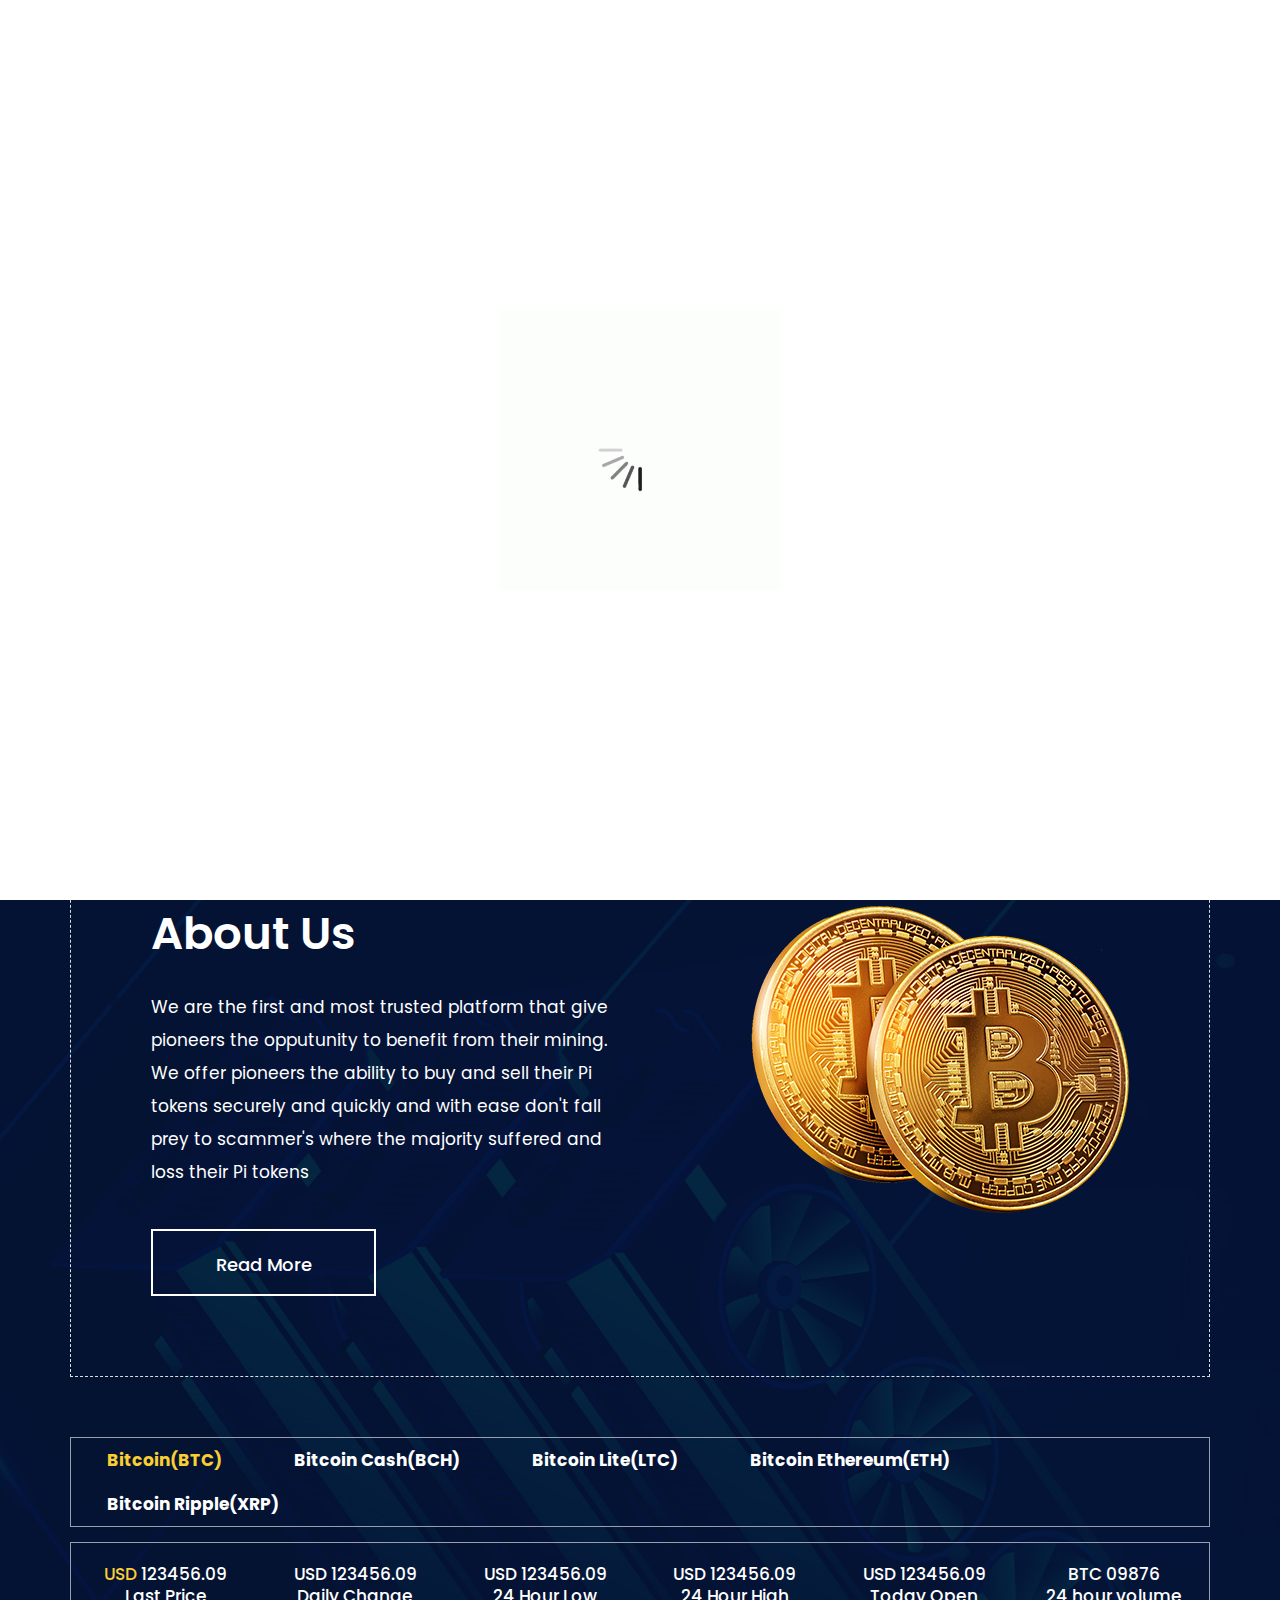
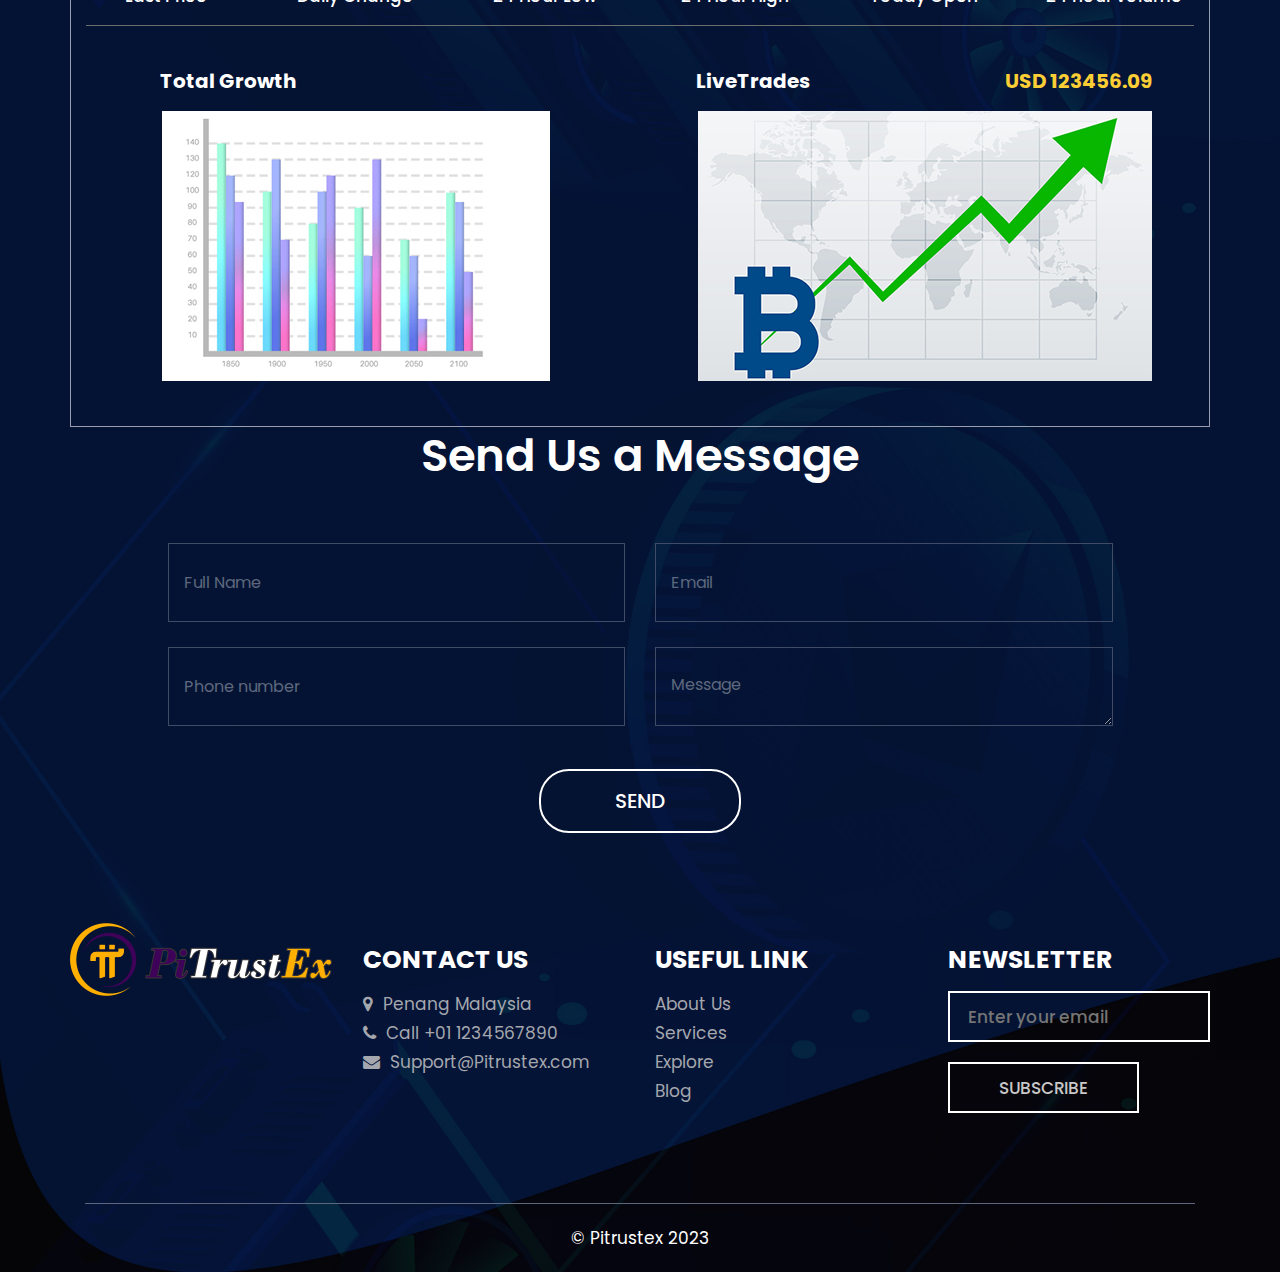
==== commit aed5abc3: "Initial commit" ====
--- a/index.html
+++ b/index.html
@@ -215,7 +215,8 @@
                                     <h2>About Us</h2>
                                 </div>
                                 <div class="about_text">
-                                    <p>It is a long established fact that a reader will be distracted bIt is a long established fact that a reader will be distracted by y It is a long established fact that a reader will be distracted by It is a long established fact that a reader will be distracted by </p>
+                                    <p>We are the first and most trusted platform that give pioneers the opputunity to benefit from their mining. <br>
+                                    We offer pioneers the ability to buy and sell their Pi tokens securely and quickly and with ease don't fall prey to scammer's where the majority suffered and loss their Pi tokens</p>
                                     <a class="read_more" href="about.html">Read More</a>
                                 </div>
                             </div>
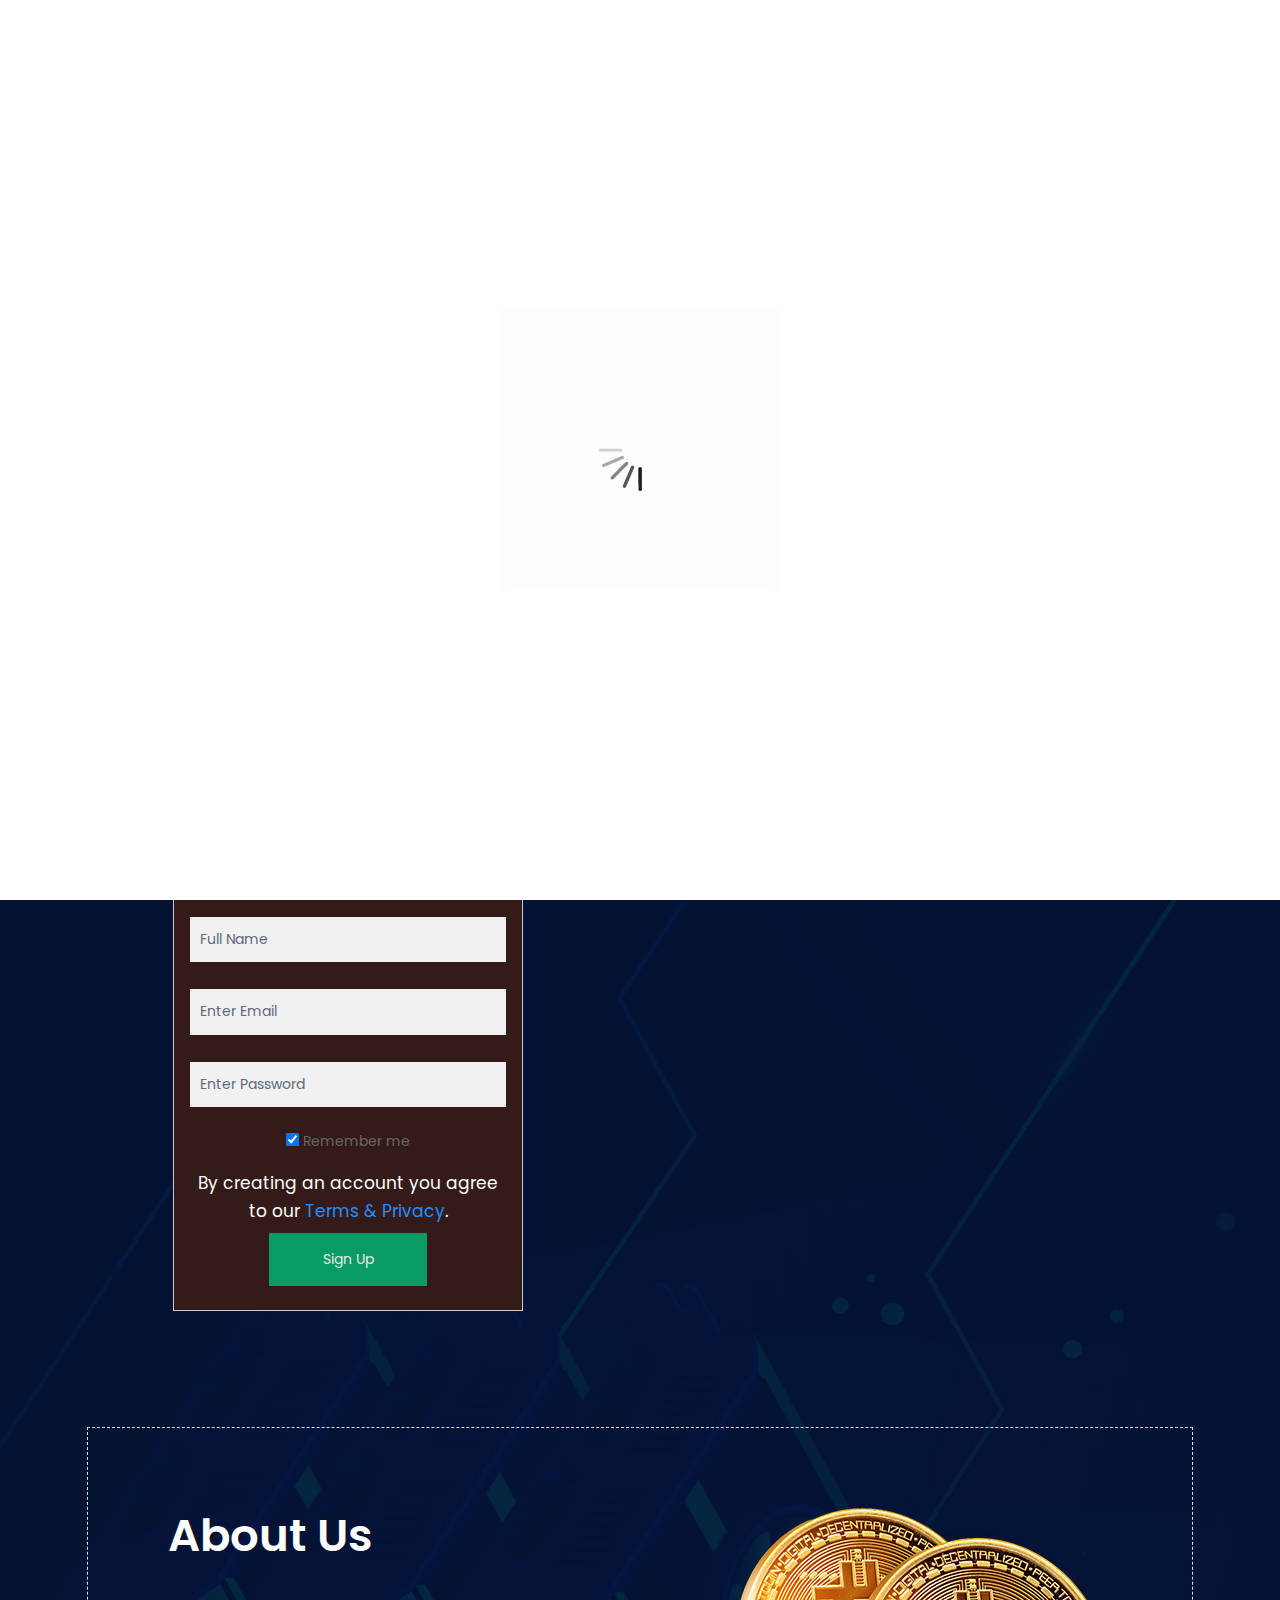
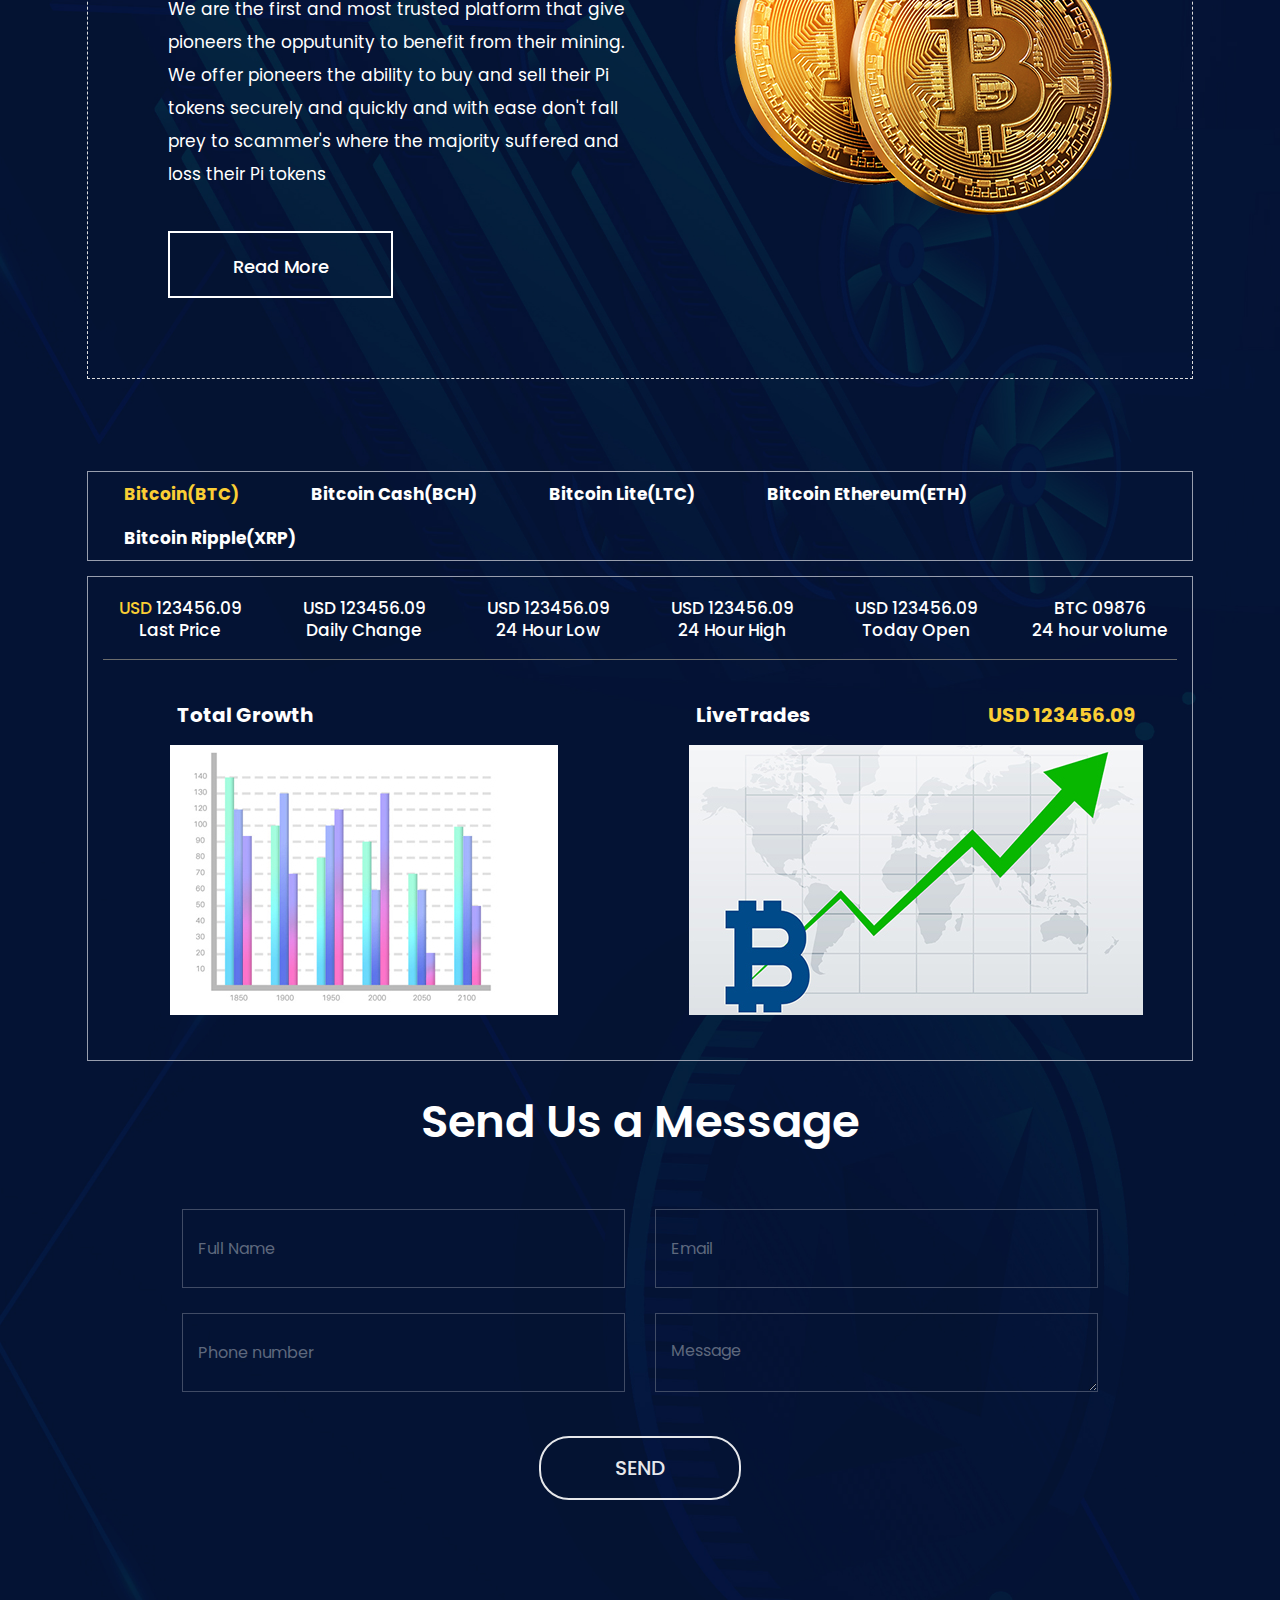
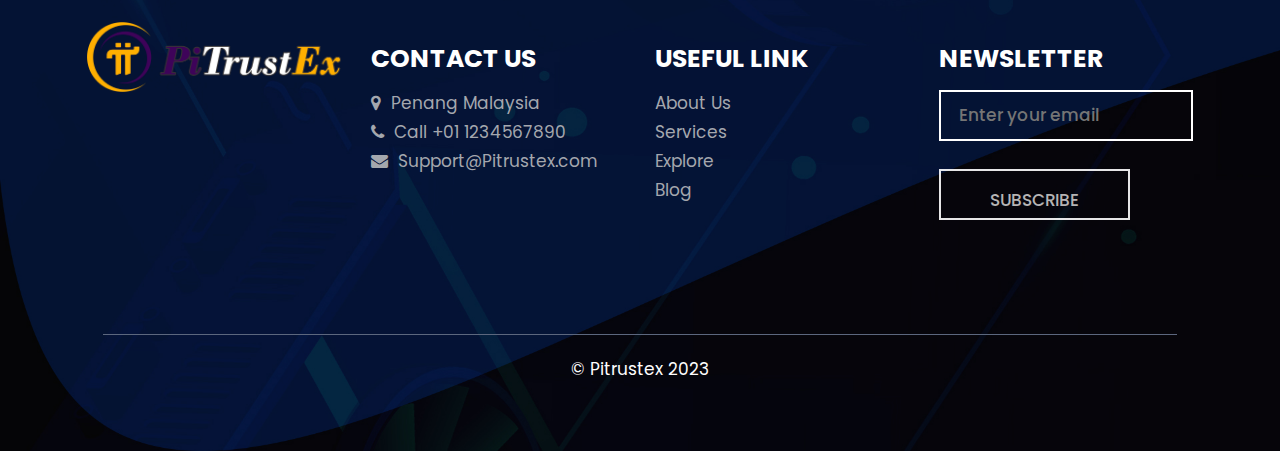
==== commit 8c66988c: "Update some stuffs" ====
--- a/index.html
+++ b/index.html
@@ -37,7 +37,6 @@
         <a class="active" href="index.html">Home</a>
         <a href="about.html">About</a>
         <a href="#">Blog</a>
-    <!--<a href="testimonial.html">Testimonial</a>-->
         <a href="#">Explore</a>
         <a href="contact.html">Contact</a>
     </div>
@@ -102,7 +101,7 @@
                                                     <p>We offer pioneers the ability to buy and sell their Pi tokens securely and quickly and with ease
 													 don't fall prey to scammer's where the majority suffered and loss their Pi tokens.
                                                     </p>
-                                                    <a class="read_more" href="Javascript:void(0)">Sign-Up Now! </a><a class="read_more" href="Javascript:void(0)">Contact Us </a>
+                                                    <a class="read_more" href="signup.html">Sign-Up Now </a><a class="read_more" href="#contact.html">Contact Us </a>
                                                 </div>
                                                 
                                             </div>
@@ -124,7 +123,7 @@
                                                     <h1>Explore <br> more about Pi Network</h1>
                                                     <p>Helping Pioneers to explore the potential of Pi and its applications.
                                                     </p>
-                                                    <a class="read_more" href="Javascript:void(0)">Sign-Up Now! </a><a class="read_more" href="Javascript:void(0)">Contact Us </a>
+                                                    <a class="read_more" href="signup.html">Sign-Up Now </a><a class="read_more" href="#contact.html">Contact Us </a>
                                                 </div>
                                             </div>
                                         </div>
@@ -145,7 +144,7 @@
                                                     <h1>Explore <br> more about Pi Network</h1>
                                                     <p>Helping Pioneers to explore the potential of Pi and its applications.
                                                     </p>
-                                                    <a class="read_more" href="Javascript:void(0)">Sign-Up Now! </a><a class="read_more" href="Javascript:void(0)">Contact Us </a>
+                                                    <a class="read_more" href="signup.html">Sign-Up Now </a><a class="read_more" href="#contact.html">Contact Us </a>
                                                 </div>
                                             </div>
                                         </div>
@@ -167,42 +166,44 @@
         </div>
     </div>
     <!-- end slider section -->
-    <!-- wallet -->
-<!--    <div class="wallet">
-        <div class="container-fluid">
-            <div class="row">
-                <div class="col-lg-3 col-sm-6">
-                    <div id="wa_hover" class="wallet_box text_align_center">
-                        <i><img src="images/wa1.svg" alt="#"/></i>
-                        <h3>ONLINE WALLET</h3>
-                        <p>It is a long established fact that a reader will be distracted by </p>
-                    </div>
-                </div>
-                <div class="col-lg-3 col-sm-6">
-                    <div id="wa_hover" class="wallet_box text_align_center">
-                        <i><img src="images/wa2.svg" alt="#"/></i>
-                        <h3>SEND COINS</h3>
-                        <p>It is a long established fact that a reader will be distracted by </p>
-                    </div>
-                </div>
-                <div class="col-lg-3 col-sm-6">
-                    <div id="wa_hover" class="wallet_box text_align_center">
-                        <i><img src="images/wa3.svg" alt="#"/></i>
-                        <h3>MOBILE APP </h3>
-                        <p>It is a long established fact that a reader will be distracted by </p>
-                    </div>
-                </div>
-                <div class="col-lg-3 col-sm-6">
-                    <div id="wa_hover" class="wallet_box text_align_center">
-                        <i><img src="images/wa4.svg" alt="#"/></i>
-                        <h3>COIN MINING</h3>
-                        <p>It is a long established fact that a reader will be distracted by </p>
-                    </div>
-                </div>
-            </div>
-        </div>
-    </div>-->
-    <!-- end wallet -->
+
+
+    <!-- Signup Form -->
+    <div class="signup">
+        <div class="container">
+            <div class="row">
+                <div class="col-md-6 text-center">
+                    <div class="lead-form">
+                        <form id="request" action="https://formspree.io/f/mdovkkqj" class="main_form" style="border:1px solid #ccc" method="POST">
+                        <div class="container">
+                            <h1>Sign Up</h1>
+                            <p>Please fill in this form to create an account.</p>
+                            <hr>
+                            <input type="text" placeholder="Full Name" name="name" required>
+
+                            <input type="text" placeholder="Enter Email" name="email" required>
+
+                            <input type="password" placeholder="Enter Password" name="psw" required>
+
+                            <label>
+                            <input type="checkbox" checked="checked" name="remember" style="margin-bottom:15px"> Remember me
+                            </label>
+
+                            <p>By creating an account you agree to our <a href="#" style="color:dodgerblue">Terms & Privacy</a>.</p>
+
+                            <div class="clearfix">
+                            <button type="submit" class="signupbtn">Sign Up</button>
+                            </div>
+                        </div>
+                        </form>                    
+                    </div>
+                </div>
+            </div>
+
+    <!-- end Signup Form -->
+
+
+
     <!-- about -->
     <div id="about" class="about">
         <div class="container">
@@ -521,110 +522,6 @@
         </div>
     </div>
     <!-- end graf -->
-    <!-- testimonial -->
-    <!--     <div class="testimonial">
-        <div class="container-fluid">
-            <div class="row">
-                <div class="col-md-12">
-                    <div class="border_testi">
-                        <div class="row">
-                            <div class="col-md-12">
-                                <div class="titlepage text_align_center">
-                                    <h2>Testimonial</h2>
-                                </div>
-                            </div>
-                        </div>
-                        <div class="row d_flex">
-                            <div class="col-md-10 offset-md-1">
-                                <div id="testimo" class="carousel slide our_testimonial" data-ride="carousel">
-                                    <ol class="carousel-indicators">
-                                        <li data-target="#testimo" data-slide-to="0" class="active"></li>
-                                        <li data-target="#testimo" data-slide-to="1"></li>
-                                        <li data-target="#testimo" data-slide-to="2"></li>
-                                    </ol>
-                                    <div class="carousel-inner">
-                                        <div class="carousel-item active">
-                                            <div class="container">
-                                                <div class="carousel-caption posi_in">
-                                                    <div class="row">
-                                                        <div class="col-md-3">
-                                                            <div class="testomoniam_text text_align_center">
-                                                                <i><img src="images/clint.jpg" alt="#"/></i>
-                                                                <h3>MorGan Den</h3>
-                                                                <span>Bitcoin</span>
-                                                                <img src="images/icon.png" alt="#" />
-                                                            </div>
-                                                        </div>
-                                                        <div class="col-md-9">
-                                                            <div class="testomoniam_text text_align_left">
-                                                                <p>more-or-less normal distribution of letters, as opposed to using 'Content here, content here', making it look like readable English. Many desktop publishing packages and webmore-or-less normal distribution of letters, as opposed to using 'Content here, content here', making it look like readable English. Many desktop publishing packages and webmore-or-less normal distribution of</p>
-                                                            </div>
-                                                        </div>
-                                                    </div>
-                                                </div>
-                                            </div>
-                                        </div>
-                                        <div class="carousel-item">
-                                            <div class="container">
-                                                <div class="carousel-caption posi_in">
-                                                    <div class="row">
-                                                        <div class="col-md-3">
-                                                            <div class="testomoniam_text text_align_center">
-                                                                <i><img src="images/clint.jpg" alt="#"/></i>
-                                                                <h3>MorGan Den</h3>
-                                                                <span>Bitcoin</span>
-                                                                <img src="images/icon.png" alt="#" />
-                                                            </div>
-                                                        </div>
-                                                        <div class="col-md-9">
-                                                            <div class="testomoniam_text text_align_left">
-                                                                <p>more-or-less normal distribution of letters, as opposed to using 'Content here, content here', making it look like readable English. Many desktop publishing packages and webmore-or-less normal distribution of letters, as opposed to using 'Content here, content here', making it look like readable English. Many desktop publishing packages and webmore-or-less normal distribution of</p>
-                                                            </div>
-                                                        </div>
-                                                    </div>
-                                                </div>
-                                            </div>
-                                        </div>
-                                        <div class="carousel-item">
-                                            <div class="container">
-                                                <div class="carousel-caption posi_in">
-                                                    <div class="row">
-                                                        <div class="col-md-3">
-                                                            <div class="testomoniam_text text_align_center">
-                                                                <i><img src="images/clint.jpg" alt="#"/></i>
-                                                                <h3>MorGan Den</h3>
-                                                                <span>Bitcoin</span>
-                                                                <img src="images/icon.png" alt="#" />
-                                                            </div>
-                                                        </div>
-                                                        <div class="col-md-9">
-                                                            <div class="testomoniam_text text_align_left">
-                                                                <p>more-or-less normal distribution of letters, as opposed to using 'Content here, content here', making it look like readable English. Many desktop publishing packages and webmore-or-less normal distribution of letters, as opposed to using 'Content here, content here', making it look like readable English. Many desktop publishing packages and webmore-or-less normal distribution of</p>
-                                                            </div>
-                                                        </div>
-                                                    </div>
-                                                </div>
-                                            </div>
-                                        </div>
-                                    </div>
-                                    <a class="carousel-control-prev" href="#testimo" role="button" data-slide="prev">
-                                        <i class="fa fa-angle-left" aria-hidden="true"></i>
-                                        <span class="sr-only">Previous</span>
-                                    </a>
-                                    <a class="carousel-control-next" href="#testimo" role="button" data-slide="next">
-                                        <i class="fa fa-angle-right" aria-hidden="true"></i>
-                                        <span class="sr-only">Next</span>
-                                    </a>
-                                </div>
-                            </div>
-                        </div>
-                    </div>
-                </div>
-            </div>
-        </div>
-    </div>
--->
-    <!-- end testimonial -->
     <!-- works 
     <div class="works">
         <div class="container">
@@ -659,19 +556,19 @@
                     </div>
                 </div>
                 <div class=" col-md-10 offset-md-1">
-                    <form id="request" class="main_form">
+                    <form id="request" action="https://formspree.io/f/mdovkkqj" class="main_form" method="POST">
                         <div class="row">
                             <div class="col-md-6 ">
-                                <input class="contactus" placeholder="Full Name" type="type" name="Full Name">
+                                <input class="contactus" placeholder="Full Name" type="type" name="Full Name" required>
                             </div>
                             <div class="col-md-6">
-                                <input class="contactus" placeholder="Email" type="type" name="Email">
+                                <input class="contactus" placeholder="Email" type="type" name="Email" required>
                             </div>
                             <div class="col-md-6">
-                                <input class="contactus" placeholder="Phone number" type="type" name="Phone number">
+                                <input class="contactus" placeholder="Phone number" type="type" name="Phone number" required>
                             </div>
                             <div class="col-md-6">
-                                <textarea class="textarea" placeholder="Message" type="type" Message="Name"></textarea>
+                                <textarea class="textarea" placeholder="Message" type="type" Message="Name" required></textarea>
                             </div>
                             <div class="col-md-12">
                                 <button class="send_btn">Send</button>
--- a/css/style.css
+++ b/css/style.css
@@ -443,6 +443,93 @@
      margin-right: 15px;
 }
 
+/** Signup Form **/
+* {box-sizing: border-box
+ }
+ /* form label{
+     float: left;
+     margin-left: 37px;
+     color: #999;
+     margin-top: 15px;
+     margin-bottom: 3px;
+     font-size: 14px;
+} */
+
+.lead-form{
+     width: 350px;
+     background: rgb(53, 26, 26);
+     margin: 10px auto;
+     border-radius: 3px;
+}
+/* Full-width input fields */
+  input[type=text], input[type=password] {
+  width: 100%;
+  padding: 10px;
+  margin: 5px 0 22px 0;
+  display: inline-block;
+  border: none;
+  background: #f1f1f1;
+}
+
+input[type=text]:focus, input[type=password]:focus {
+  background-color: #ddd;
+  outline: none;
+}
+
+hr {
+  border: 1px solid #f1f1f1;
+  margin-bottom: 25px;
+}
+
+/* Set a style for all buttons */
+button {
+  background-color: #04AA6D;
+  color: white;
+  padding: 14px 20px;
+  margin: 8px 0;
+  border: none;
+  cursor: pointer;
+  width: 100%;
+  opacity: 0.9;
+}
+
+button:hover {
+  opacity:1;
+}
+
+/* Extra styles for the cancel button */
+.cancelbtn {
+  padding: 14px 20px;
+  background-color: #f44336;
+}
+
+/* Float cancel and signup buttons and add an equal width */
+.cancelbtn, .signupbtn {
+  float: center;
+  width: 50%;
+}
+
+/* Add padding to container elements */
+.container {
+  padding: 16px;
+}
+
+/* Clear floats */
+.clearfix::after {
+  content: "";
+  clear: both;
+  display: table;
+}
+
+/* Change styles for cancel button and signup button on extra small screens */
+@media screen and (max-width: 300px) {
+  .cancelbtn, .signupbtn {
+    width: 100%;
+  }
+}
+
+/** end Signup Form **/
+
 
 /** wallet **/
 
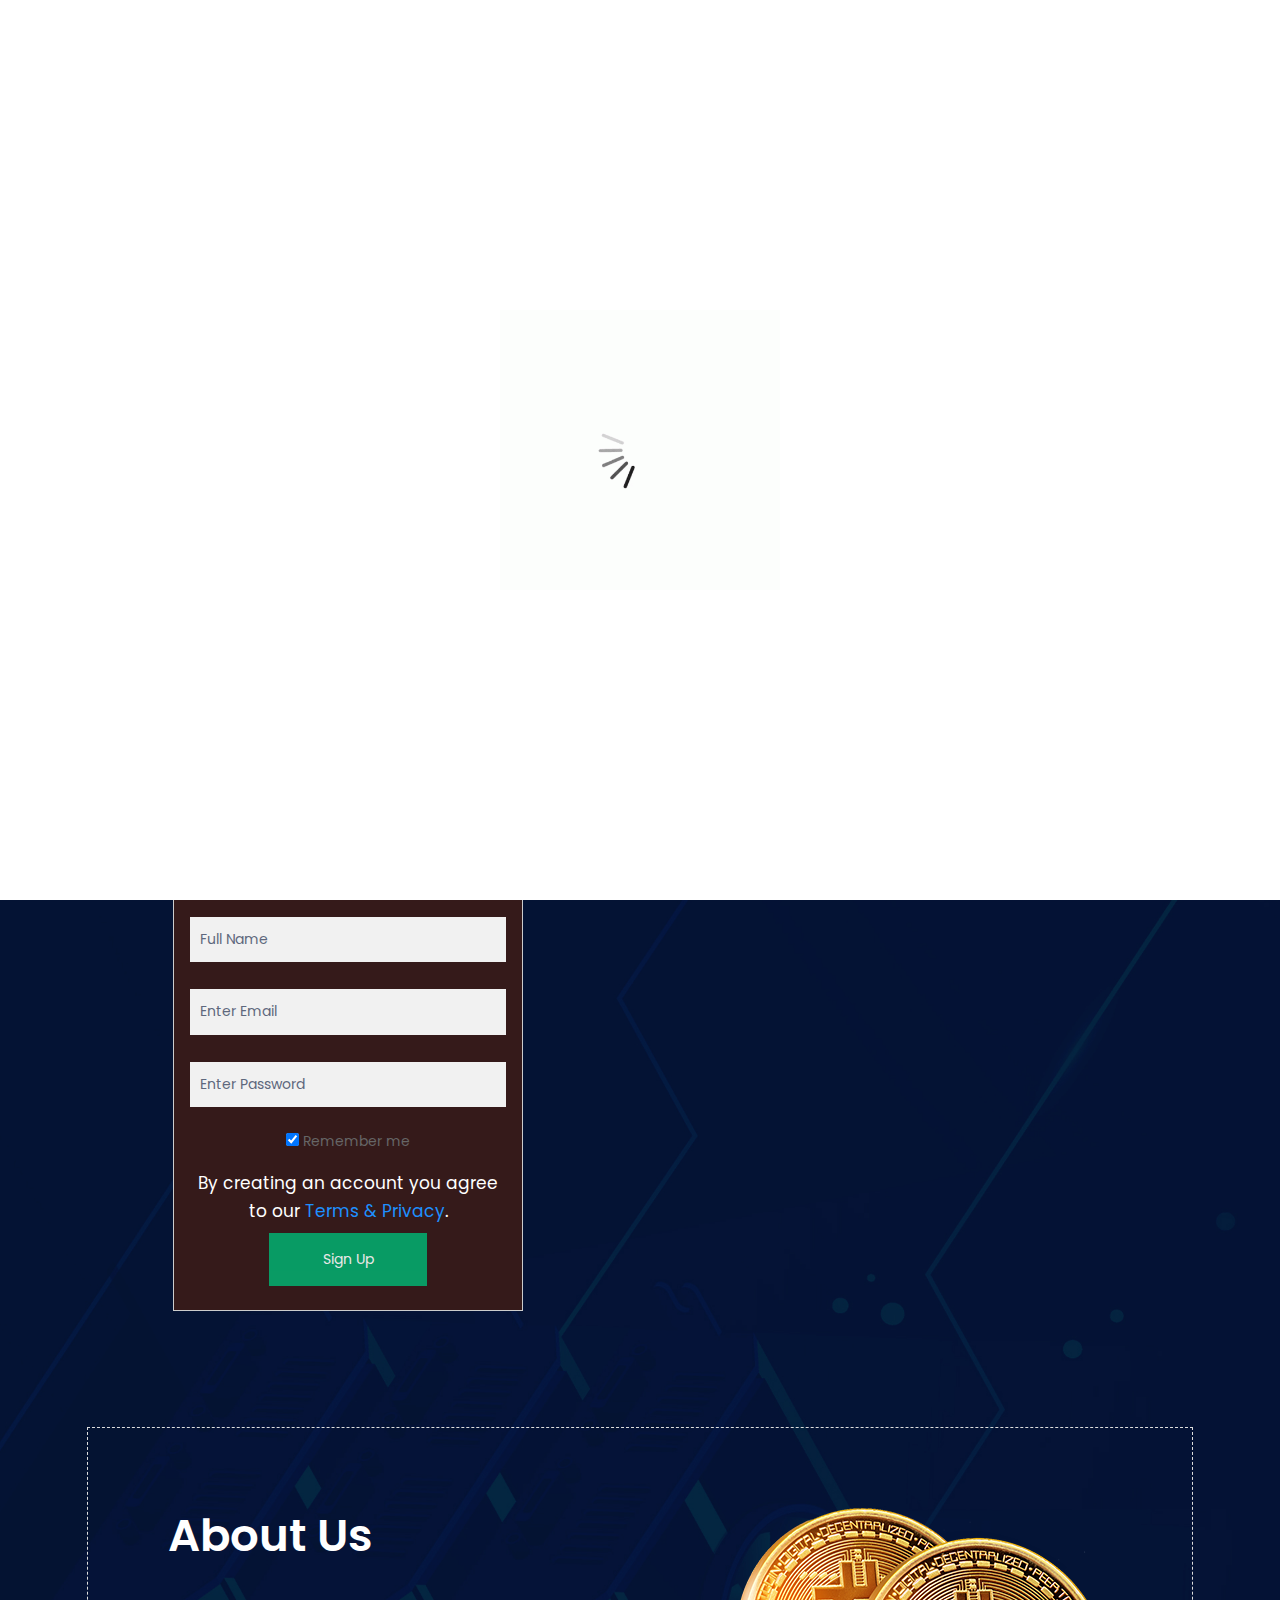
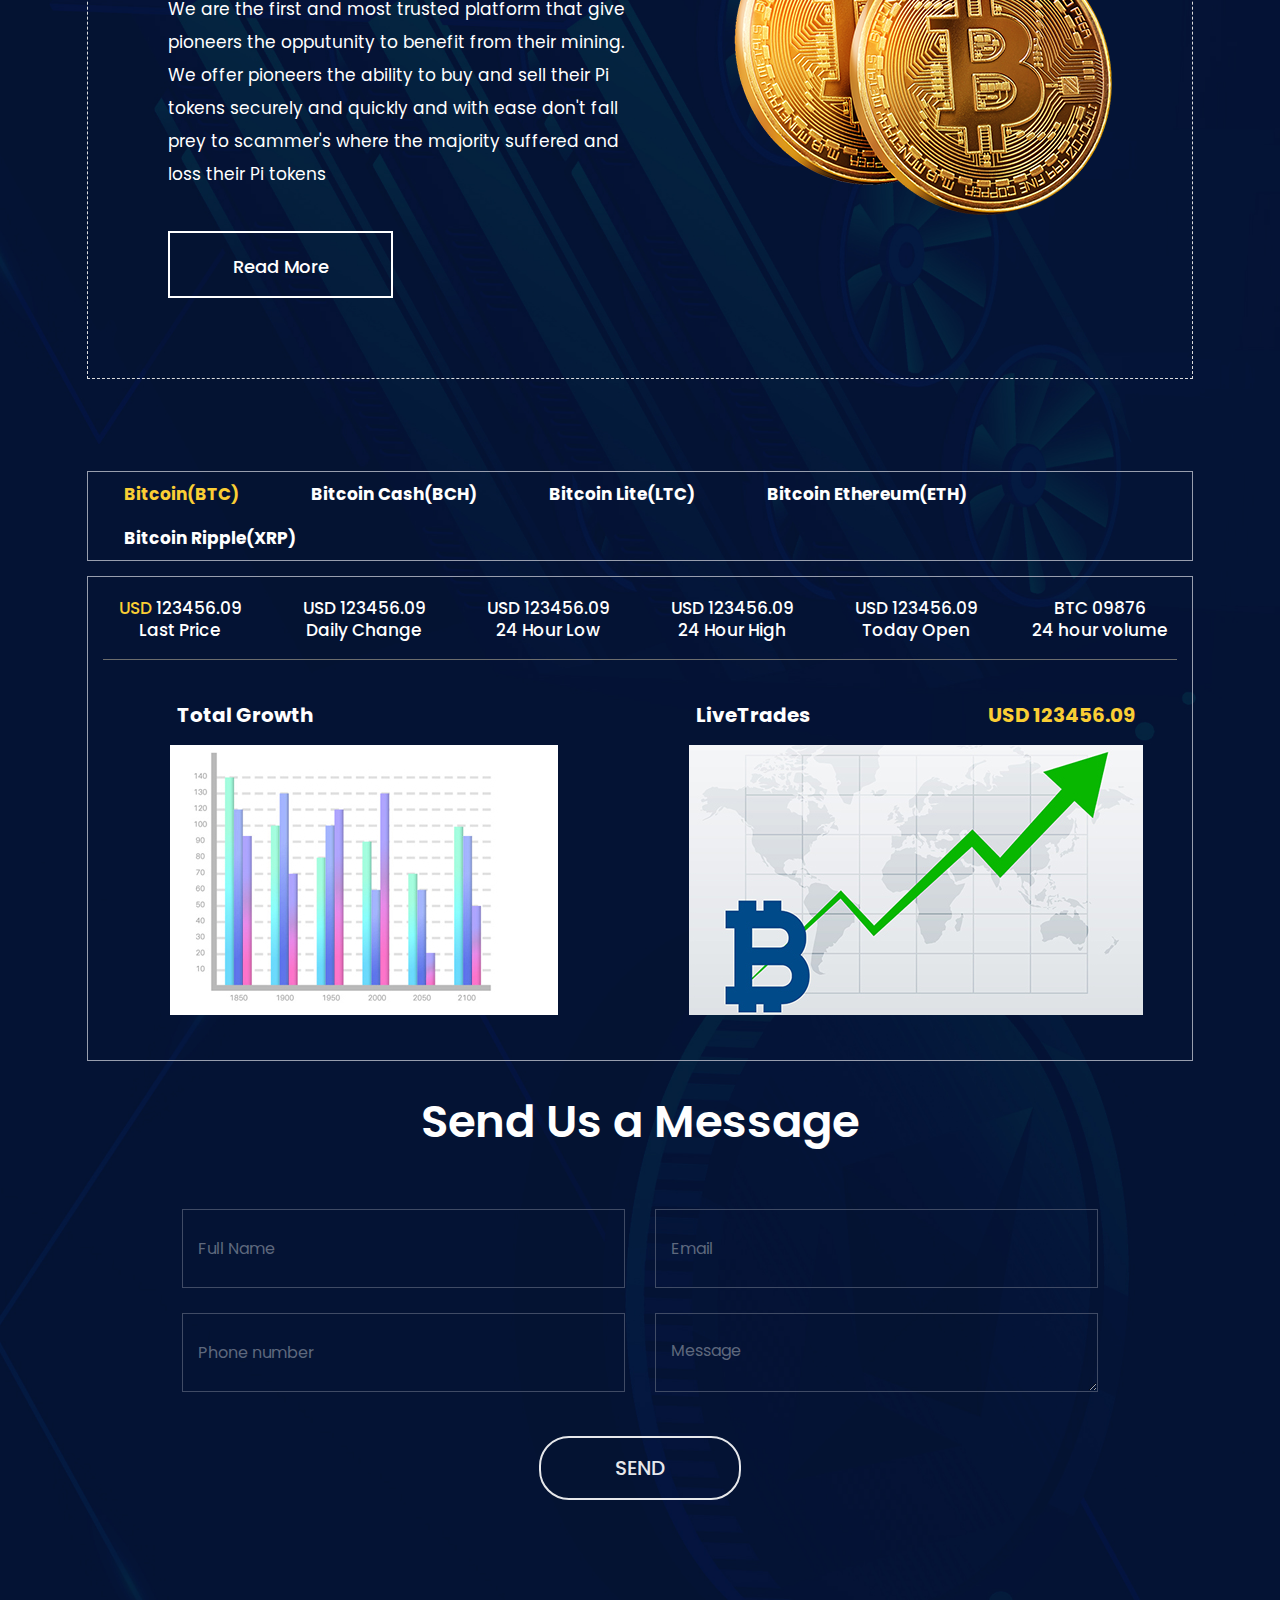
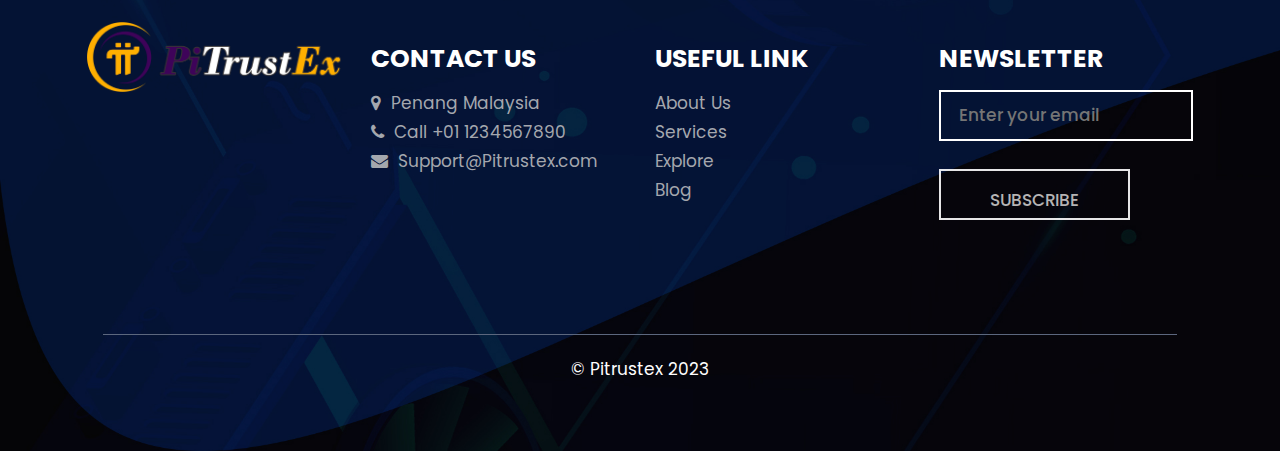
==== commit f027c56a: "Password Repeat" ====
--- a/index.html
+++ b/index.html
@@ -48,7 +48,7 @@
                 <div class="row d_flex">
                     <div class="col-sm-3">
                         <div class="logo">
-                            <a href="index.html"><img src="images/logo.png" alt="" /></a>
+                            <a href="index.html">Pitrustex<!--<img src="images/logo.png" alt="" />--></a>
                         </div>
                     </div>
                     <div class="col-sm-5">
@@ -174,7 +174,7 @@
             <div class="row">
                 <div class="col-md-6 text-center">
                     <div class="lead-form">
-                        <form id="request" action="https://formspree.io/f/mdovkkqj" class="main_form" style="border:1px solid #ccc" method="POST">
+                        <form id="request" action=" " class="main_form" style="border:1px solid #ccc" method="POST">
                         <div class="container">
                             <h1>Sign Up</h1>
                             <p>Please fill in this form to create an account.</p>
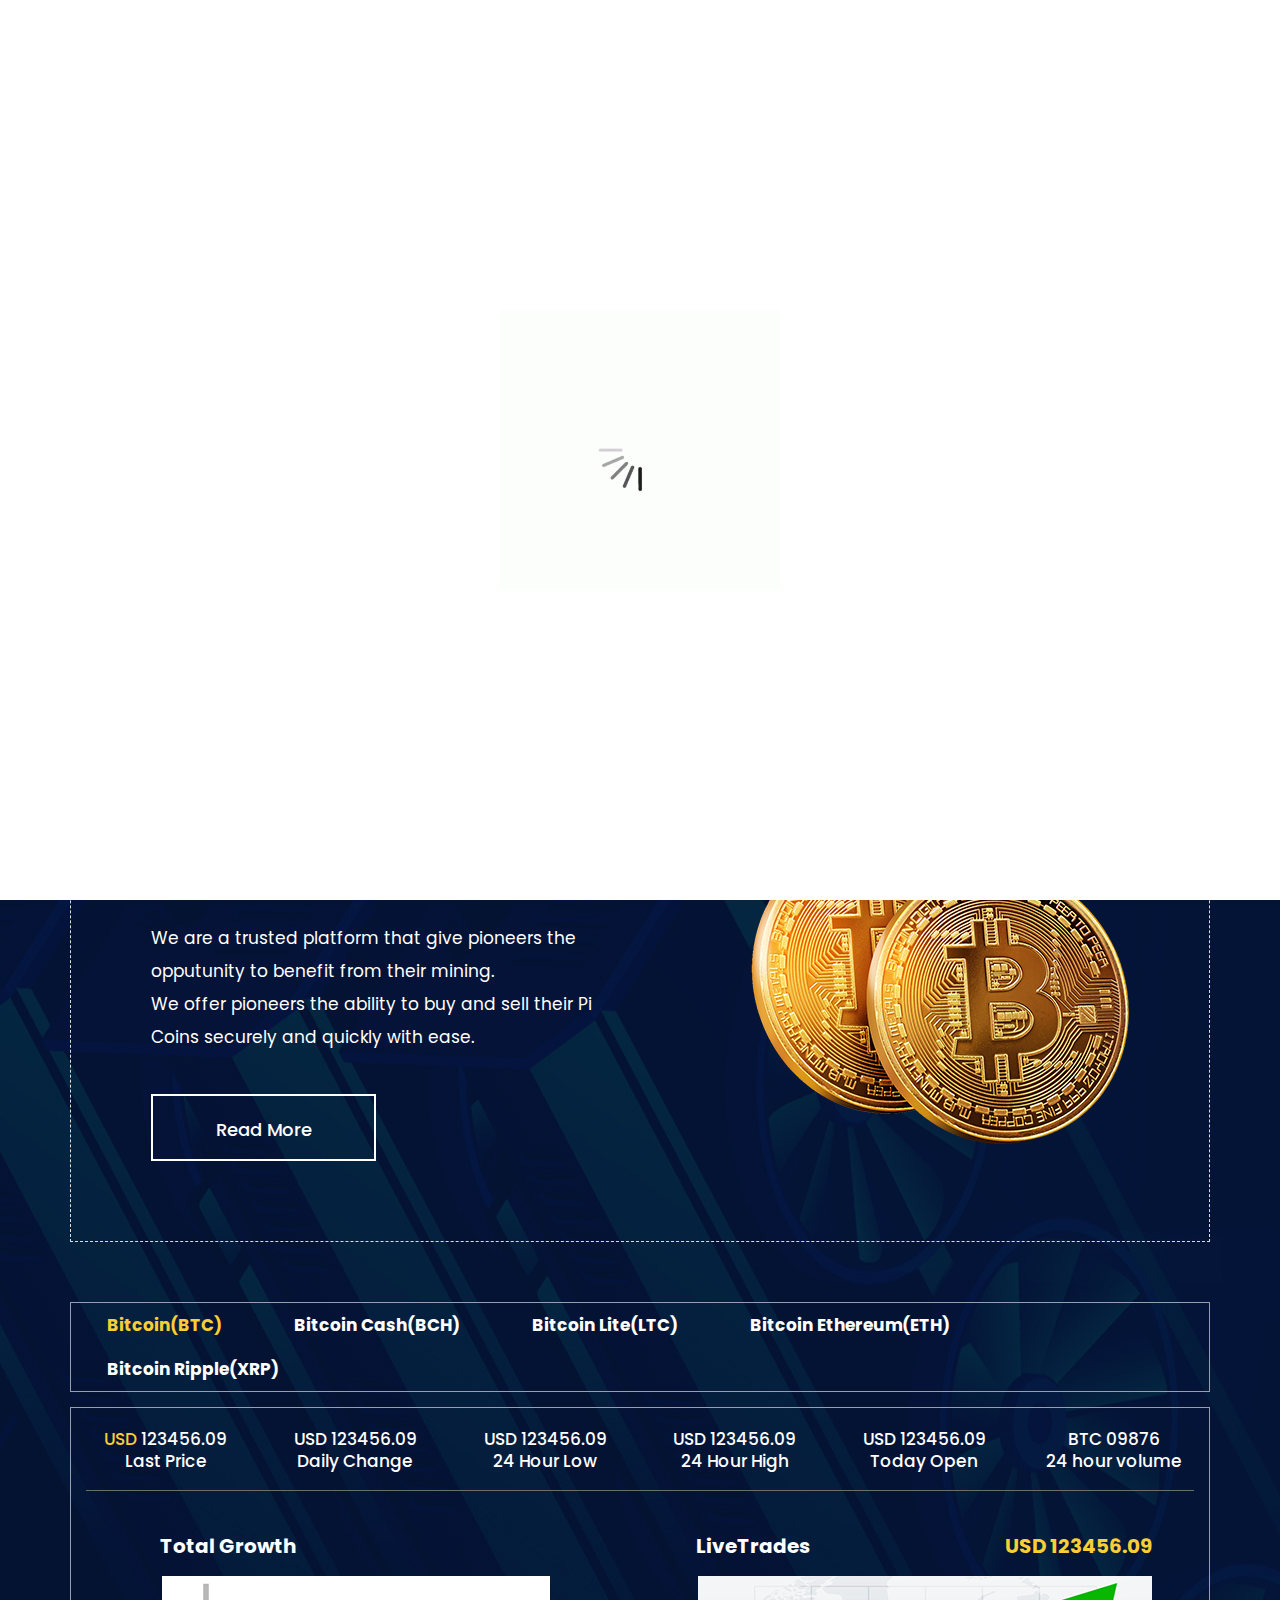
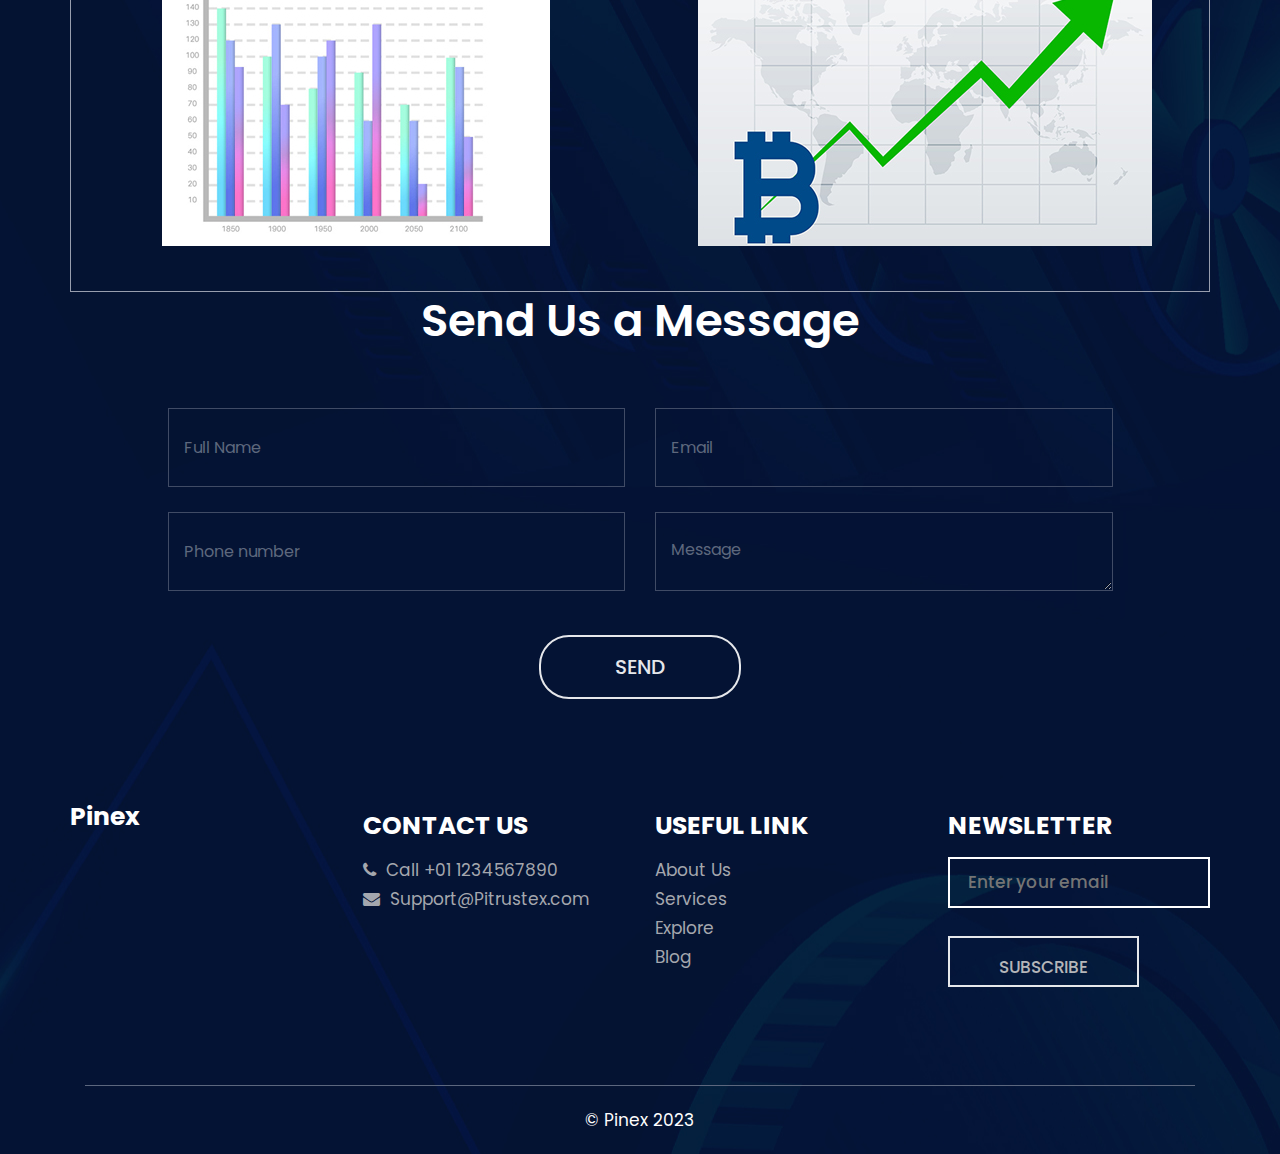
==== commit 1fddf017: "initial Commit" ====
--- a/index.html
+++ b/index.html
@@ -8,7 +8,7 @@
     <meta name="viewport" content="width=device-width, initial-scale=1">
     <meta name="viewport" content="initial-scale=1, maximum-scale=1">
     <!-- site metas -->
-    <title>Pitrustex</title>
+    <title>Pinex</title>
     <meta name="keywords" content="Pi Network, Pitrustex, Pi token, Leen-Co Tech, Leenco, Emlyn, Pi, Pi Exchanger, Pi Exchange,">
     <meta name="description" content="Buy and Sell Pi Token, Buy and Sell your Pi,">
     <meta name="author" content="Umar Abdulmalik, Umar Emlyn, Leen-Co Tech Ltd">
@@ -25,7 +25,6 @@
       <script src="https://oss.maxcdn.com/respond/1.4.2/respond.min.js"></script><![endif]-->
 </head>
 <!-- body -->
-
 <body class="main-layout">
     <!-- loader  -->
     <div class="loader_bg">
@@ -35,10 +34,10 @@
     <div id="mySidepanel" class="sidepanel">
         <a href="javascript:void(0)" class="closebtn" onclick="closeNav()">×</a>
         <a class="active" href="index.html">Home</a>
+        <a href="signup.html">SignUp</a>
         <a href="about.html">About</a>
-        <a href="#">Blog</a>
+        <a href="contact.html">Contact</a>
         <a href="#">Explore</a>
-        <a href="contact.html">Contact</a>
     </div>
     <!-- header -->
     <header>
@@ -48,22 +47,20 @@
                 <div class="row d_flex">
                     <div class="col-sm-3">
                         <div class="logo">
-                            <a href="index.html">Pitrustex<!--<img src="images/logo.png" alt="" />--></a>
+                            <a href="index.html">Pinex<!--<img src="images/logo.png" alt="" />--></a>
                         </div>
                     </div>
                     <div class="col-sm-5">
-                        <ul class="social_icon text_align_right d_none">
-                            <li> <a href="Javascript:void(0)"><i class="fa fa-facebook-f"></i></a></li>
-                            <li> <a href="Javascript:void(0)"><i class="fa fa-twitter"></i></a></li>
-                            <li> <a href="Javascript:void(0)"><i class="fa fa-linkedin" aria-hidden="true"></i></a></li>
-                            <li> <a href="Javascript:void(0)"><i class="fa fa-instagram" aria-hidden="true"></i></a></li>
-                            <li> <a href="Javascript:void(0)"><i class="fa fa-youtube-play" aria-hidden="true"></i></a></li>
+                        <ul class="social_icon text_align_center d_none">
+                        <p>
+                        <h3>Disclaimer:</h3>
+                        We are not an official Pi Network Exchanger, we are not in anyway related to the Pi Network Company</p>
                         </ul>
                     </div>
                     <div class="col-sm-4">
                         <ul class="email text_align_right">
-                            <li class="d_none"><a href="Javascript:void(0)"><i class="fa fa-user" aria-hidden="true"></i></a></li>
-                            <li class="d_none"> <a href="Javascript:void(0)"><i class="fa fa-search" style="cursor: pointer;" aria-hidden="true"></i></a> </li>
+                            <li class="d_none"></li>
+                            <li class="d_none">  </li>
                             <li>
                                 <button class="openbtn" onclick="openNav()"><img src="images/menu_btn.png"></button>
                             </li>
@@ -97,13 +94,12 @@
                                             </div>
                                             <div class="col-md-6">
                                                 <div class="bluid">
-                                                    <h1>BUY and SELL<br> Your Pi Network with ease</h1>
-                                                    <p>We offer pioneers the ability to buy and sell their Pi tokens securely and quickly and with ease
-													 don't fall prey to scammer's where the majority suffered and loss their Pi tokens.
+                                                    <h1>Welcome to PiNex<br> A Place to</h1>
+                                                    <p>
+                                                    Buy and Sell Pi Coins with ease. <br> To benefit from years of mining, simply just sign-up.
                                                     </p>
                                                     <a class="read_more" href="signup.html">Sign-Up Now </a><a class="read_more" href="#contact.html">Contact Us </a>
                                                 </div>
-                                                
                                             </div>
                                         </div>
                                     </div>
@@ -120,8 +116,9 @@
                                             </div>
                                             <div class="col-md-6">
                                                 <div class="bluid">
-                                                    <h1>Explore <br> more about Pi Network</h1>
-                                                    <p>Helping Pioneers to explore the potential of Pi and its applications.
+                                                    <h1>BUY and SELL<br> Your Pi Network with ease</h1>
+                                                    <p>
+                                                    We offer pioneers the ability to buy and sell their Pi tokens securely and quickly and with ease. To benefit from years of mining, simply just sign-up.
                                                     </p>
                                                     <a class="read_more" href="signup.html">Sign-Up Now </a><a class="read_more" href="#contact.html">Contact Us </a>
                                                 </div>
@@ -142,7 +139,30 @@
                                             <div class="col-md-6">
                                                 <div class="bluid">
                                                     <h1>Explore <br> more about Pi Network</h1>
-                                                    <p>Helping Pioneers to explore the potential of Pi and its applications.
+                                                    <p>Helping Pioneers to explore the potential of Pi and its applications. <br>
+                                                    We offer pioneers the ability to buy and sell their Pi tokens securely and quickly and with ease. To benefit from years of mining, simply just sign-up.
+                                                    </p>
+                                                    <a class="read_more" href="signup.html">Sign-Up Now </a><a class="read_more" href="#contact.html">Contact Us </a>
+                                                </div>
+                                            </div>
+                                        </div>
+                                    </div>
+                                </div>
+                            </div>
+                            <div class="carousel-item">
+                                <div class="container-fluid">
+                                    <div class="carousel-caption relative">
+                                        <div class="row d_flex">
+                                            <div class="col-md-6">
+                                                <div class="con_img">
+                                                    <figure><img class="img_responsive" src="images/top_img.png" alt="#" /></figure>
+                                                </div>
+                                            </div>
+                                            <div class="col-md-6">
+                                                <div class="bluid">
+                                                    <h1>Explore <br> more about Pi Network</h1>
+                                                    <p>To benefit from years of mining, <br> Simply just sign-up Now!.
+                                                    Helping Pioneers to explore the potential of Pi and its applications.
                                                     </p>
                                                     <a class="read_more" href="signup.html">Sign-Up Now </a><a class="read_more" href="#contact.html">Contact Us </a>
                                                 </div>
@@ -166,44 +186,45 @@
         </div>
     </div>
     <!-- end slider section -->
-
-
-    <!-- Signup Form -->
+    <!-- Signup Form 
     <div class="signup">
-        <div class="container">
-            <div class="row">
-                <div class="col-md-6 text-center">
-                    <div class="lead-form">
-                        <form id="request" action=" " class="main_form" style="border:1px solid #ccc" method="POST">
-                        <div class="container">
-                            <h1>Sign Up</h1>
-                            <p>Please fill in this form to create an account.</p>
-                            <hr>
-                            <input type="text" placeholder="Full Name" name="name" required>
-
-                            <input type="text" placeholder="Enter Email" name="email" required>
-
-                            <input type="password" placeholder="Enter Password" name="psw" required>
-
-                            <label>
-                            <input type="checkbox" checked="checked" name="remember" style="margin-bottom:15px"> Remember me
-                            </label>
-
-                            <p>By creating an account you agree to our <a href="#" style="color:dodgerblue">Terms & Privacy</a>.</p>
-
-                            <div class="clearfix">
-                            <button type="submit" class="signupbtn">Sign Up</button>
-                            </div>
-                        </div>
-                        </form>                    
-                    </div>
-                </div>
-            </div>
-
-    <!-- end Signup Form -->
-
-
-
+--><br>
+    <!-- Signup Form 
+<div style="css/styles.css" class="container right-panel-active">
+-->	<!-- Sign Up 
+	<div class="container__form container--signup">
+		<form action="dashboard.html" method="post" class="form" id="form1">
+			<h2 class="form__title">Sign Up</h2>
+			<input type="text" placeholder="Full Name" class="input" />
+			<input type="email" placeholder="Email" class="input" />
+			<input type="password" placeholder="Password" class="input" />
+			<input type="password" placeholder="Repeat Password" class="input" />
+			<button type="submit" href="dashboard.html" onclick="submit()" class="btn">Sign Up</button>
+		</form>
+	</div>
+-->	<!-- Sign In 
+	<div class="container__form container--signin">
+		<form action="dashboard.html" class="form" id="form2">
+			<h2 class="form__title">Sign In</h2>
+			<input type="email" placeholder="Email" class="input" />
+			<input type="password" placeholder="Password" class="input" />
+			<a href="#" class="link">Forgot your password?</a>
+			<button type="submit" href="dashboard.html" onclick="submit()" class="btn">Sign In</button>
+		</form>
+	</div>
+-->	<!-- Overlay 
+	<div class="container__overlay">
+		<div class="overlay">
+			<div class="overlay__panel overlay--left">
+				<button class="btn" id="signIn">Sign In</button>
+			</div>
+			<div class="overlay__panel overlay--right">
+				<button class="btn" id="signUp">Sign Up</button>
+			</div>
+		</div>
+	</div>
+</div>
+-->    <!-- end Signup Form -->
     <!-- about -->
     <div id="about" class="about">
         <div class="container">
@@ -216,8 +237,8 @@
                                     <h2>About Us</h2>
                                 </div>
                                 <div class="about_text">
-                                    <p>We are the first and most trusted platform that give pioneers the opputunity to benefit from their mining. <br>
-                                    We offer pioneers the ability to buy and sell their Pi tokens securely and quickly and with ease don't fall prey to scammer's where the majority suffered and loss their Pi tokens</p>
+                                    <p>We are a trusted platform that give pioneers the opputunity to benefit from their mining. <br>
+                                    We offer pioneers the ability to buy and sell their Pi Coins securely and quickly with ease. </p>
                                     <a class="read_more" href="about.html">Read More</a>
                                 </div>
                             </div>
@@ -587,15 +608,14 @@
                 <div class="row">
                     <div class="col-md-3">
                         <div class="logo">
-                        <a class="logo_bottom" href="index.html"><img src="images/logo.png" alt="" /></a>
+                        <a class="logo_bottom" href="index.html"><!--<img src="images/logo.png" alt="" />-->Pinex</a>
                         </div>
                     </div>
                     <div class="col-md-3 col-sm-6" ">
                   <div class="Informa conta ">
                      <h3>Contact Us</h3>
                      <ul>
-                        <li> <a href="Javascript:void(0) "> <i class="fa fa-map-marker " aria-hidden="true "></i> Penang Malaysia
-                           </a>
+                        <li> <a href="Javascript:void(0) ">
                         </li>
                         <li> <a href="Javascript:void(0) "><i class="fa fa-phone " aria-hidden="true "></i> Call +01 1234567890
                            </a>
@@ -604,21 +624,8 @@
                            </a>
                         </li>
                      </ul>
-                     <!--<ul>
-                        <li>Readable content of                              
-                        </li>
-                        <li>a page when looking                           
-                        </li>
-                        <li>at its layoutreadable                          
-                        </li>
-                        <li>content of a page                             
-                        </li>
-                        <li>when looking at its                         
-                        </li>
-                        <li>layout                          
-                        </li>
-                     </ul>-->
                   </div>
+
                </div>
                <div class="col-md-3 col-sm-6 "">
                         <div class="Informa helpful">
@@ -635,7 +642,7 @@
                             </ul>
                         </div>
                     </div>
-
+            
                <div class="col-md-3 col-sm-6 ">
                   <div class="Informa ">
                      <h3>Newsletter</h3>
@@ -650,7 +657,7 @@
                <div class="container ">
                   <div class="row ">
                      <div class="col-md-12 ">
-                        <p>© <a href="https://Leecotech.com/ "> Pitrustex</a> 2023</p>
+                        <p>© <a href="https://Leecotech.com/ "> Pinex</a> 2023</p>
                      </div>
                   </div>
                </div>
--- a/css/style.css
+++ b/css/style.css
@@ -28,7 +28,6 @@
      line-height: 1.80857;
      font-weight: normal;
      background: url(../images/body_bg.jpg);
-     background-size: 100% 100%;
      background-position: center;
      background-repeat: no-repeat;
 }
@@ -454,7 +453,29 @@
      margin-bottom: 3px;
      font-size: 14px;
 } */
-
+.nav-item{
+     color: #999;
+     margin-top: 15px;
+     margin-bottom: 3px;
+     font-size: 14px;
+}
+
+.center {
+     margin: auto;
+     width: 50%;
+     padding: 10px;
+}
+.currency-form{
+     width: 520px;
+     padding: 50px;
+     border: 1px solid gray;
+
+     background: rgb(160, 145, 145);
+     margin: 50px auto;
+     border-radius: 3px;
+     align-items: center;
+     height: 500px;
+}
 .lead-form{
      width: 350px;
      background: rgb(53, 26, 26);
@@ -510,7 +531,7 @@
 }
 
 /* Add padding to container elements */
-.container {
+.containers {
   padding: 16px;
 }
 
